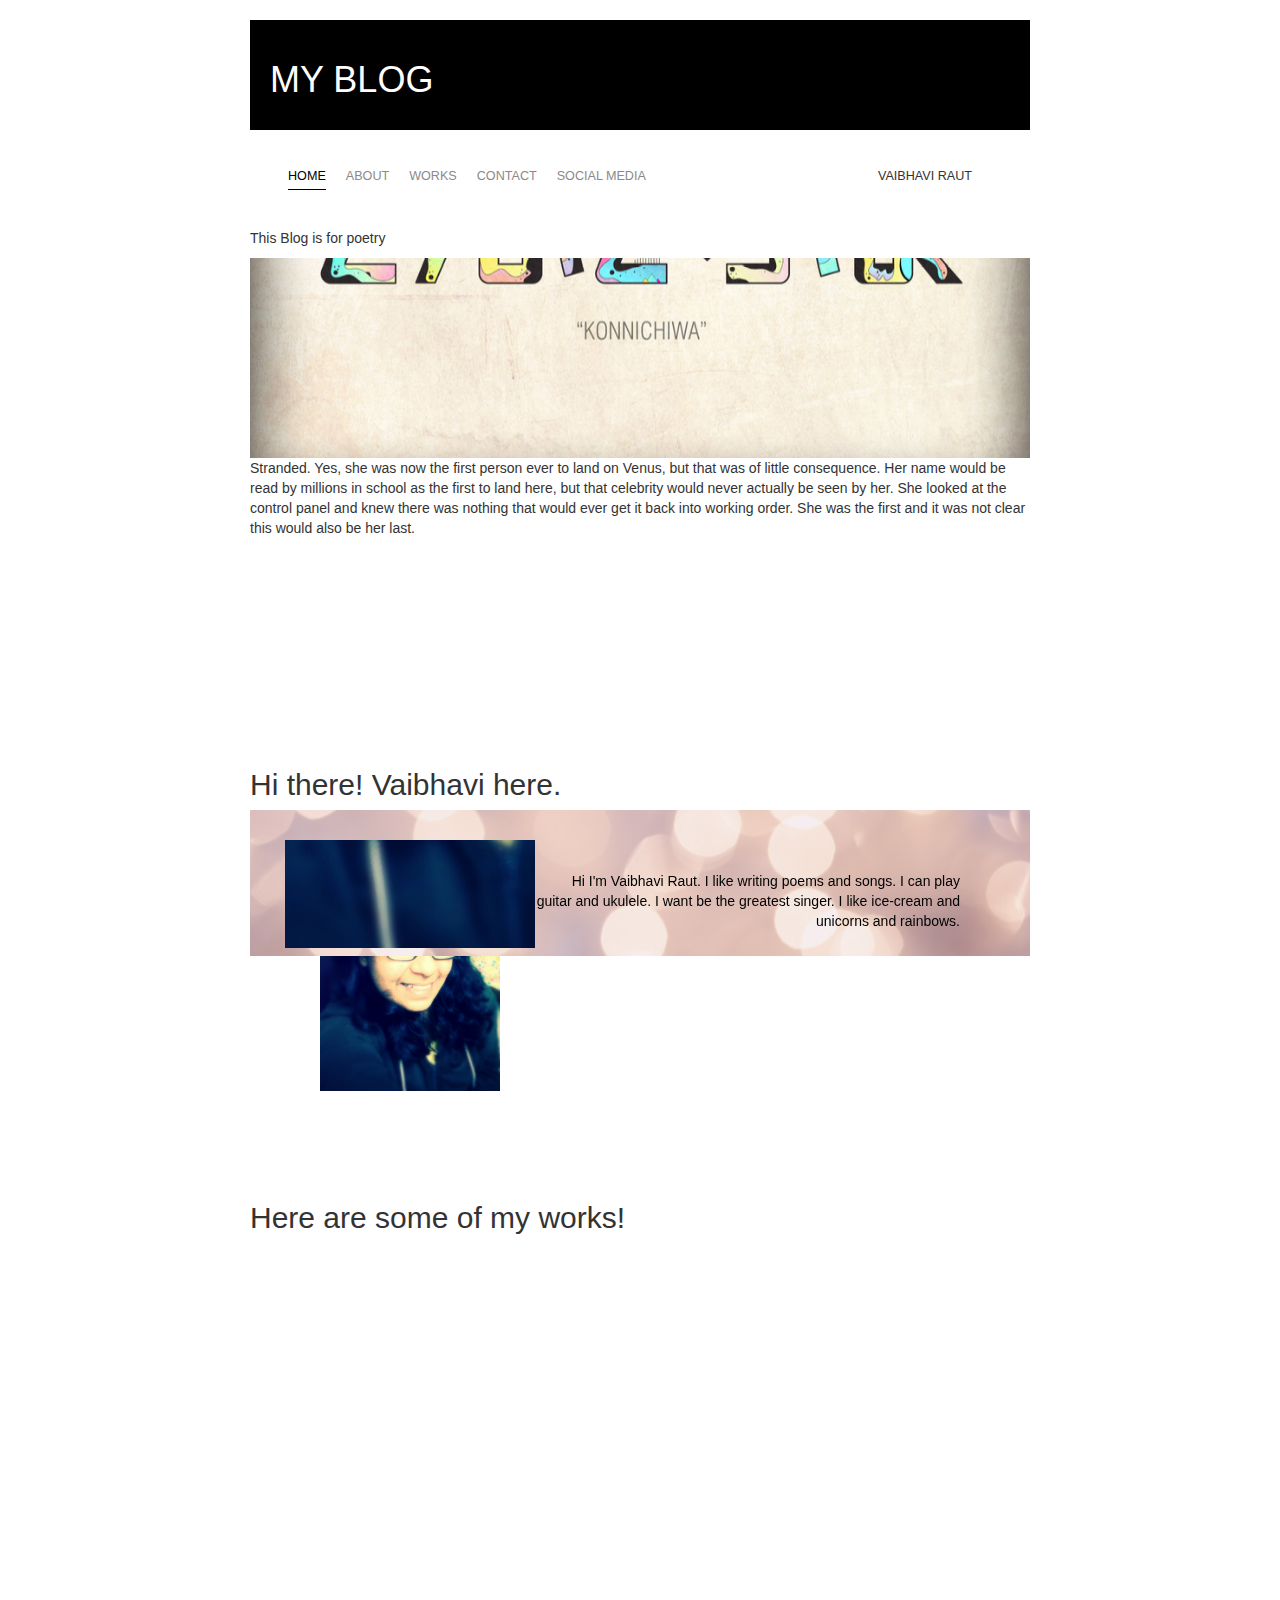
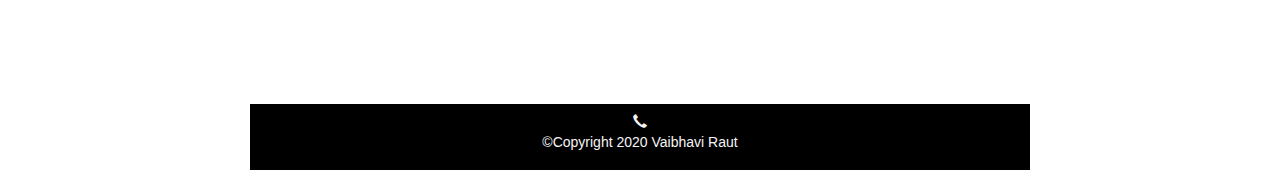
==== src/index.html @ c049be5d "creating new files" ====
<!DOCTYPE html>
<html lang="en">
<head>
    <meta charset="UTF-8">
    <title>My Blog</title>
    <link rel="stylesheet" type="text/css" href="../css/style.css">
    <link href="https://fonts.googleapis.com/css2?family=Jost:wght@500&display=swap" rel="stylesheet">
    <link rel="stylesheet" href="https://maxcdn.bootstrapcdn.com/bootstrap/3.3.7/css/bootstrap.min.css">
    <script src="https://ajax.googleapis.com/ajax/libs/jquery/1.11.0/jquery.min.js"></script>
    <script src="../parallax.js-1.5.0/parallax.js-1.5.0/parallax.min.js"></script>
    <script src="../js/main.js"></script>

</head>
<body>
  <!-- Home Page -->
  <div class="continer">
    <div class="header">
      <div><h1>My Blog</h1></div>
    </div>

    <div class="nav-wrapper">

      <div class="left-side">
        <div class="nav-link-wrapper active-nav-link">
          <a href="index.html">Home</a>
        </div>

        <div class="nav-link-wrapper">
          <a href="#aboutme">About</a>
        </div>

        <div class="nav-link-wrapper">
          <a href="#myworks">Works</a>
        </div>

        <div class="nav-link-wrapper">
          <a href="index.html">Contact</a>
        </div>

        <div class="nav-link-wrapper">
          <a href="index.html">Social Media</a>
        </div>

      </div>

      <div class="right-side">
        <div class="brand">
          <div>Vaibhavi Raut</div>
        </div>
      </div>
    </div>
</div>

    <div>
      <p>
        This Blog is for poetry
      </p>
    </div>

<!-- HOME -->

    <div class="parallax-window" data-parallax="scroll" data-z-index="1" data-image-src="../img/konnichiwa1.jpg"></div>
    <div>
      <p>
        Stranded. Yes, she was now the first person ever to land on Venus, but that was of little consequence. Her name would be read by millions in school as the first to land here, but that celebrity would never actually be seen by her. She looked at the control panel and knew there was nothing that would ever get it back into working order. She was the first and it was not clear this would also be her last.
      </p>
    </div>
     <div class="parallax-window" data-parallax="scroll" data-z-index="1" data-image-src="../img/art1.jpg"></div>

<!-- ABOUT ME -->

    <div class="about">
      <h2 id="aboutme">Hi there! Vaibhavi here.</h2>

    </div>
  <div class="parallax-window-about" data-parallax="scroll" data-z-index="1" data-image-src="../img/background2.jpg">
    <!-- <div class="parallax-window-profile" data-parallax="scroll" data-z-index="2" data-image-src="../img/profile3.jpg"></div> -->
    <img src="../img/profile3.jpg" class="profile" align="left" data-parallax="scroll" data-z-index="2" data-image-src="../img/profile3.jpg" width="250" height="300">
    <p class="info-about" align="right">
        Hi I'm Vaibhavi Raut. I like writing poems and songs. I can play guitar and ukulele. I want be the greatest singer. I like ice-cream and unicorns and rainbows.
    </p>
   <!-- <div class="profile-subtitle" data-parallax="scroll" data-z-index="2" data-image-src="#"></div>  -->
  </div>

<!-- WORKS -->
  <div class="works">
      <h2 id="works">Here are some of my works!</h2>
    </div>
    <div id="myworks" class="parallax-window-works" data-parallax="scroll" data-z-index="1" data-image-src="../img/more3.jpg">
      <div class="works-items-wrapper">
        <div class="works-item-wrapper">
          <div class="works-img-background" data-parallax="scroll" data-z-index="2" data-image-src="../img/willowisp5.jpg"></div>
            <div class="img-text-wrapper" data-parallax="scroll" data-z-index="3">
              <div class="subtitle"><a class="WOTW" href="WOTW.html" data-parallax="scroll" data-z-index="3">Will o the Wisp</a></div>
            </div>
        </div>

        <div class="works-item-wrapper">
          <div class="works-img-background" data-parallax="scroll" data-z-index="2" data-image-src="../img/queen.jpg"></div>
            <div class="img-text-wrapper" data-parallax="scroll" data-z-index="3" >
              <div class="subtitle">Crown</div>
            </div>
        </div>

        <div class="works-item-wrapper">
          <div class="works-img-background" data-parallax="scroll" data-z-index="2" data-image-src="../img/more3.jpg"></div>
            <div class="img-text-wrapper" data-parallax="scroll" data-z-index="3">
              <div class="subtitle">More....</div>
            </div>
        </div>
      </div>
      </div>

<!-- CONTACT -->

<!-- SOCIAL MEDIA -->

<!-- FOOTER -->
  <footer id="footer" >
    <i class="glyphicon glyphicon-earphone"></i>
    <p align="center">
        &copy;Copyright 2020 Vaibhavi Raut
    </p>
</footer>
</body>
</html>
---- css/style.css ----
/* Container Whole Body */

body{
  padding-left: 250px;
  padding-right: 250px;
  padding-top: 20px;
  padding-bottom: 20px;
  background: snow;
  margin: 0;
  min-height: 1000px;
}

.container{
    font-family: 'Jost', sans-serif;
    max-width: 1000px;
    margin: 0 auto;
    padding: 25px;
    background: #eee;
    display: grid;
    grid-template-columns: 1fr;
    position: center;
}
 /* Parallex images */
.parallax-window {
    min-height: 150px;
    padding: 100px 35px;
    background: transparent no-repeat;
    background-size: cover;
}

.parallax-window-about {
    min-height: 50px;
    padding: 30px 35px;
    background: transparent no-repeat;
    background-size: cover;
}

.profile{
    padding: 50px 35px;
    background: transparent no-repeat;
    background-size: 0;
}

.info-about{
  z-index: 2;
  position: relative;
  color: black;
  text-align: right;
  min-height: 300px;
  padding: 30px 35px;
}

.parallax-window-works {
    min-height: 300px;
    padding: 30px 35px;
    background: transparent no-repeat;
    background-size: cover;
}


/*
.parallax-window-about .profile-subtitle{
  font-size: large;
  background: transparent no-repeat;
  font-family: Cambria;
  object-position: right;
}
*/
/*Nav Styles*/

.header > div{
  padding: 20px;
  background: black;
  color: white;
  text-transform: uppercase;
}

.nav-wrapper{
  display: flex;
  justify-content: space-between;
  padding: 38px;
}

.left-side{
  display: flex;
}

.nav-wrapper > .left-side > div{
  margin-right: 20px;
  font-size: 0.9em;
  text-transform: uppercase;
}

.nav-wrapper > .right-side > div{
  margin-right: 20px;
  font-size: 0.9em;
  text-transform: uppercase;
}

.nav-link-wrapper{
    height: 22px;
    border-bottom: 1px solid transparent;
    transition: border-bottom 0.5s;
}

.nav-link-wrapper a {
    color: #8a8a8a;
    text-decoration: none;
    transition: color 0.5s;
}

.nav-link-wrapper:hover{
    border-bottom: 1px solid black;
}

.nav-link-wrapper a:hover{
    color: black;
}


.active-nav-link{
  border-bottom: 1px solid black;
}

/*override the default colour*/

.active-nav-link a{
  color: black !important;
}


.nav-link-wrapper > .about{
  scroll-behavior: smooth;
}

/* Works */
.works-items-wrapper{
    display: grid;
    grid-template-columns: 1fr 1fr 1fr;
}

.works-item-wrapper{
    position: relative;
}

.works-img-background{
    z-index: 2;
    height: 400px;
    width: 100%;
    background-size: cover;
    background-position: center;
    background-repeat: no-repeat;
}

.img-text-wrapper{

  position: absolute;
  top: 0;
  display: flex;
  flex-direction: column;
  justify-content: center;
  align-items: center;
  height: 100%;
  text-align: center;
  padding-left: 100px;
  padding-right: 100px;
  color: mintcream;
}

.img-text-wrapper .subtitle{
  z-index: 3;
  transition: 1s;
  font-weight: 600;
  color: transparent;
}

.img-text-wrapper:hover .subtitle{
  z-index: 3;
  font-weight: 600;
  color: ghostwhite;
}

.img-text-wrapper .subtitle .WOTW{
  z-index: 3;
  transition: 1s;
  font-weight: 600;
  color: transparent;
}

.img-text-wrapper:hover .subtitle .WOTW{
  z-index: 3;
  font-weight: 600;
  color: ghostwhite;
  text-decoration: none;
}

/*Javascript Dynamically add and remove this on hovering*/
.img-darken {
  transition: 1s;
  filter: brightness(10%);
}

/* Footer */
#footer{
  padding: 8px;
  color: whitesmoke;
  background: black;
  text-align: center;

}
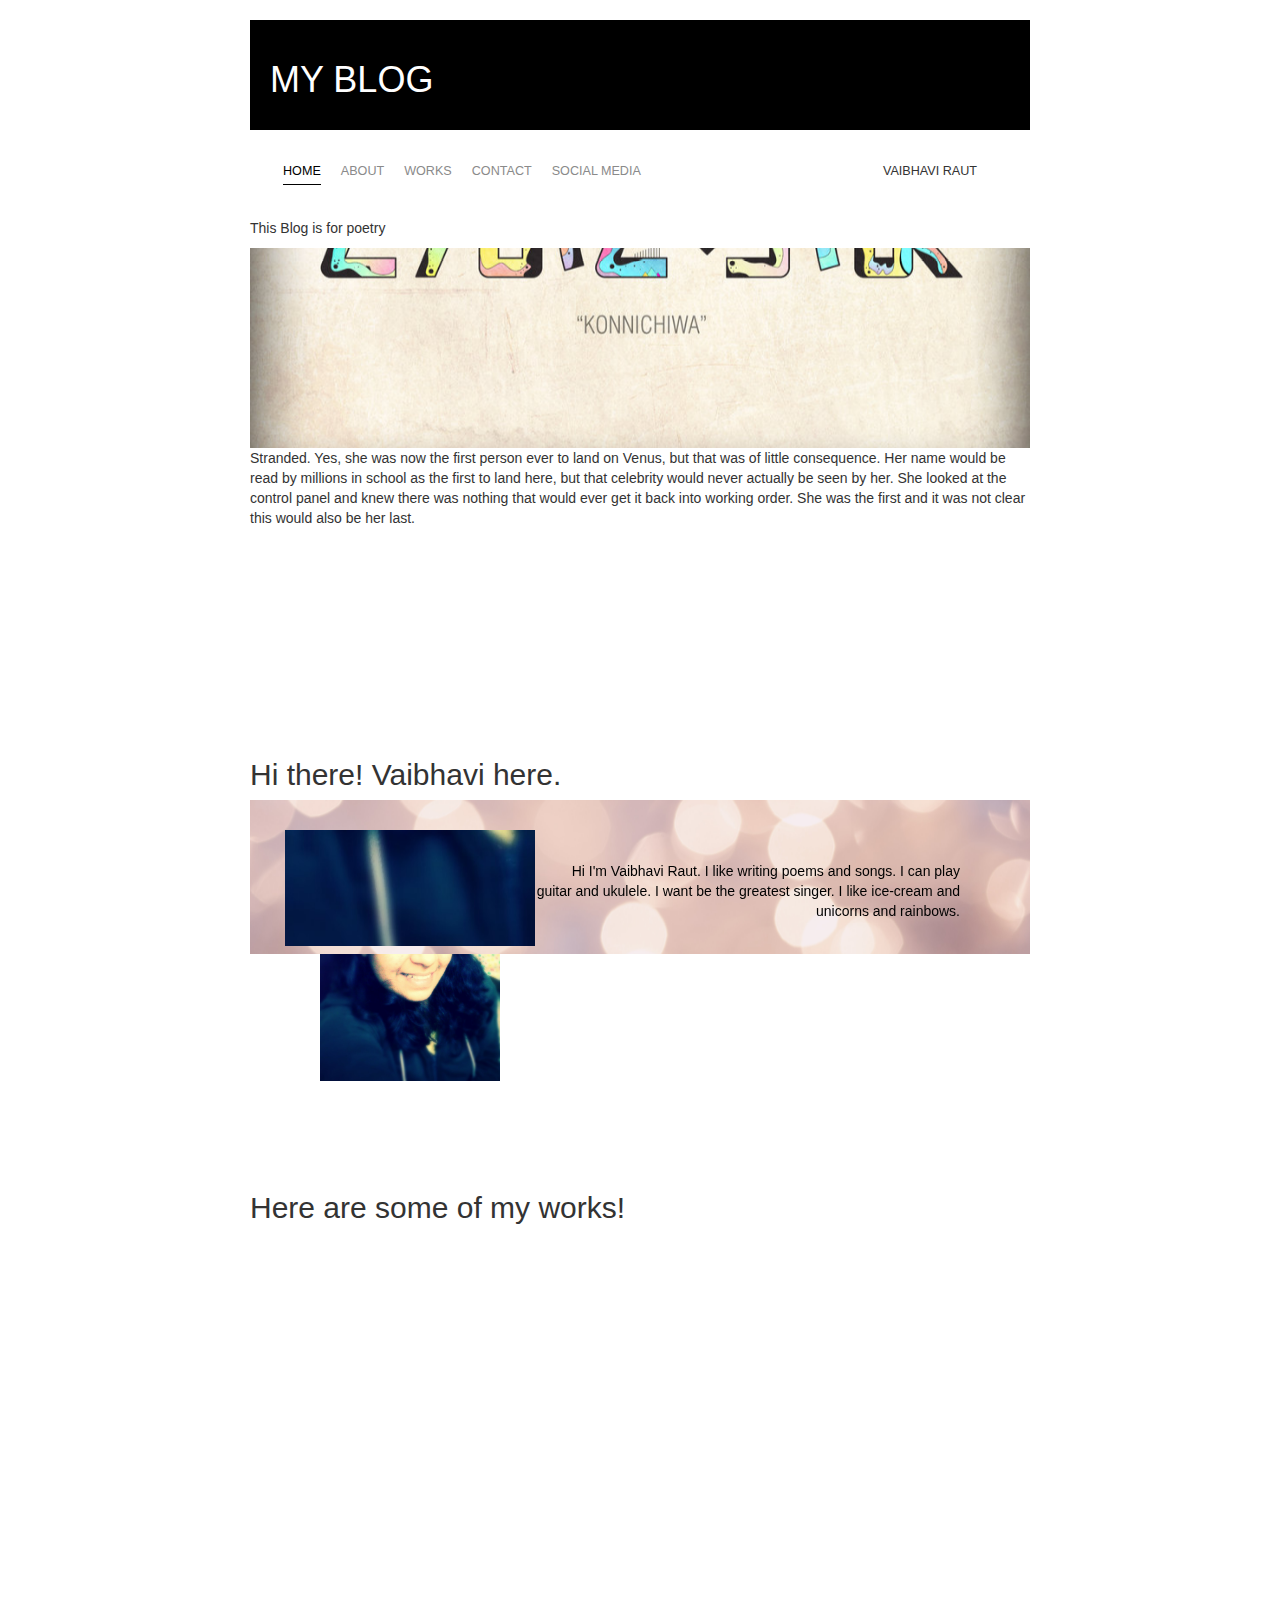
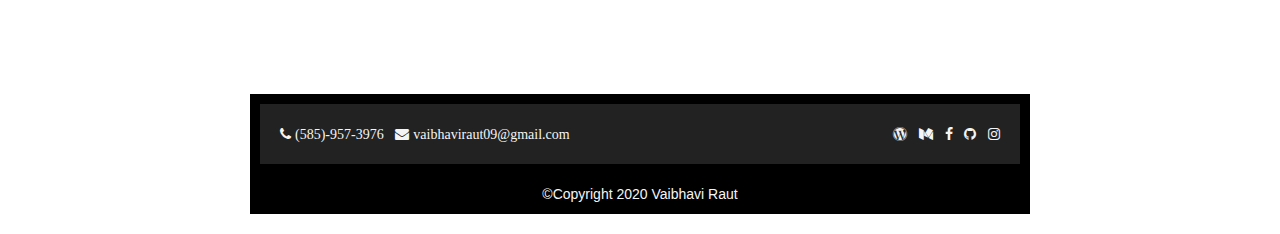
==== commit 14e41d91: "creating new files" ====
--- a/src/index.html
+++ b/src/index.html
@@ -4,12 +4,12 @@
     <meta charset="UTF-8">
     <title>My Blog</title>
     <link rel="stylesheet" type="text/css" href="../css/style.css">
-    <link href="https://fonts.googleapis.com/css2?family=Jost:wght@500&display=swap" rel="stylesheet">
+    <link href="https://fonts.googleapis.com/css2?family=Open+Sans+Condensed:wght@300&display=swap" rel="stylesheet">
     <link rel="stylesheet" href="https://maxcdn.bootstrapcdn.com/bootstrap/3.3.7/css/bootstrap.min.css">
+    <link rel="stylesheet" href="https://cdnjs.cloudflare.com/ajax/libs/font-awesome/4.7.0/css/font-awesome.min.css">
     <script src="https://ajax.googleapis.com/ajax/libs/jquery/1.11.0/jquery.min.js"></script>
     <script src="../parallax.js-1.5.0/parallax.js-1.5.0/parallax.min.js"></script>
     <script src="../js/main.js"></script>
-
 </head>
 <body>
   <!-- Home Page -->
@@ -34,11 +34,11 @@
         </div>
 
         <div class="nav-link-wrapper">
-          <a href="index.html">Contact</a>
+          <a href="#footer">Contact</a>
         </div>
 
         <div class="nav-link-wrapper">
-          <a href="index.html">Social Media</a>
+          <a href="#footer">Social Media</a>
         </div>
 
       </div>
@@ -105,7 +105,7 @@
         <div class="works-item-wrapper">
           <div class="works-img-background" data-parallax="scroll" data-z-index="2" data-image-src="../img/more3.jpg"></div>
             <div class="img-text-wrapper" data-parallax="scroll" data-z-index="3">
-              <div class="subtitle">More....</div>
+              <div class="subtitle"><i class="glyphicon glyphicon-plus-sign"> More....</i></div>
             </div>
         </div>
       </div>
@@ -116,11 +116,29 @@
 <!-- SOCIAL MEDIA -->
 
 <!-- FOOTER -->
-  <footer id="footer" >
-    <i class="glyphicon glyphicon-earphone"></i>
-    <p align="center">
+<footer id="footer" >
+  <div class="nav-wrapper-footer">
+    <div class="footer-left">
+      <div class="footer-link-wrap">
+          <a href="#" class="fa fa-phone"> (585)-957-3976</a> &nbsp;
+        <a href="#" class="fa fa-envelope"> vaibhaviraut09@gmail.com</a>
+      </div>
+    </div>
+    <div class="footer-right">
+      <div class="footer-link-wrap">
+          <a href="#" class="fa fa-wordpress"></a> &nbsp;
+          <a href="#" class="fa fa-medium"></a> &nbsp;
+          <a href="#" class="fa fa-facebook"></a> &nbsp;
+          <a href="#" class="fa fa-github"></a> &nbsp;
+          <a href="#" class="fa fa-instagram"></a>
+      </div>
+    </div>
+  </div>
+  <br>
+    <div class="footer" align="center">
         &copy;Copyright 2020 Vaibhavi Raut
-    </p>
+    </div>
+
 </footer>
 </body>
 </html>
--- a/css/style.css
+++ b/css/style.css
@@ -1,17 +1,17 @@
 /* Container Whole Body */
 
 body{
+  font-family: 'Open Sans Condensed', sans-serif;
+  background: maroon;
+  margin: 0;
+  min-height: 1000px;
   padding-left: 250px;
   padding-right: 250px;
   padding-top: 20px;
   padding-bottom: 20px;
-  background: snow;
-  margin: 0;
-  min-height: 1000px;
 }
 
 .container{
-    font-family: 'Jost', sans-serif;
     max-width: 1000px;
     margin: 0 auto;
     padding: 25px;
@@ -78,7 +78,7 @@
 .nav-wrapper{
   display: flex;
   justify-content: space-between;
-  padding: 38px;
+  padding: 33px;
 }
 
 .left-side{
@@ -107,6 +107,7 @@
     color: #8a8a8a;
     text-decoration: none;
     transition: color 0.5s;
+
 }
 
 .nav-link-wrapper:hover{
@@ -128,9 +129,25 @@
   color: black !important;
 }
 
-
 .nav-link-wrapper > .about{
   scroll-behavior: smooth;
+}
+
+.nav-wrapper-footer{
+  display: flex;
+  background-color: #222222;
+  justify-content: space-between;
+  padding: 20px;
+}
+
+.footer-left > .footer-link-wrap > a{
+  color: whitesmoke;
+  size: 50px;
+}
+
+.footer-right > .footer-link-wrap > a{
+  color: whitesmoke;
+  size: 50px;
 }
 
 /* Works */
@@ -196,13 +213,14 @@
 
 /*Javascript Dynamically add and remove this on hovering*/
 .img-darken {
+  z-index: 3;
   transition: 1s;
   filter: brightness(10%);
 }
 
 /* Footer */
 #footer{
-  padding: 8px;
+  padding: 10px;
   color: whitesmoke;
   background: black;
   text-align: center;
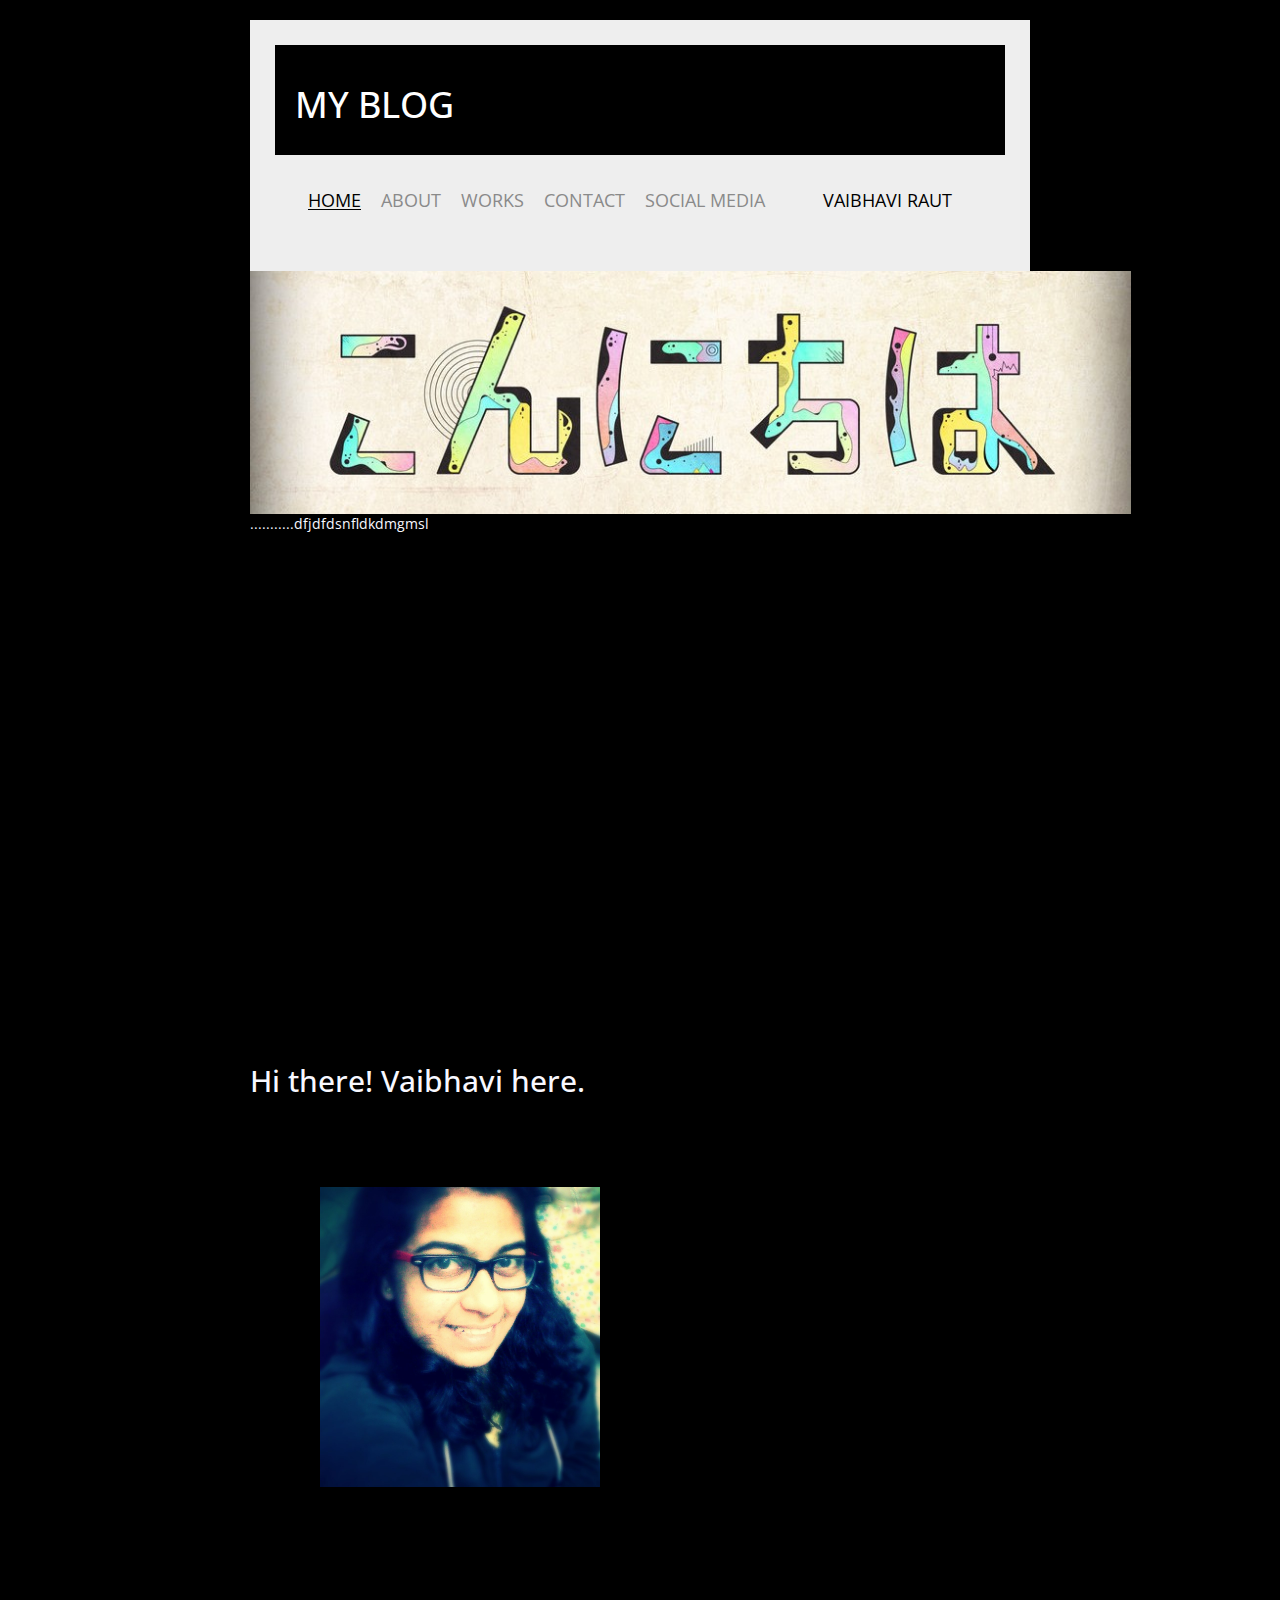
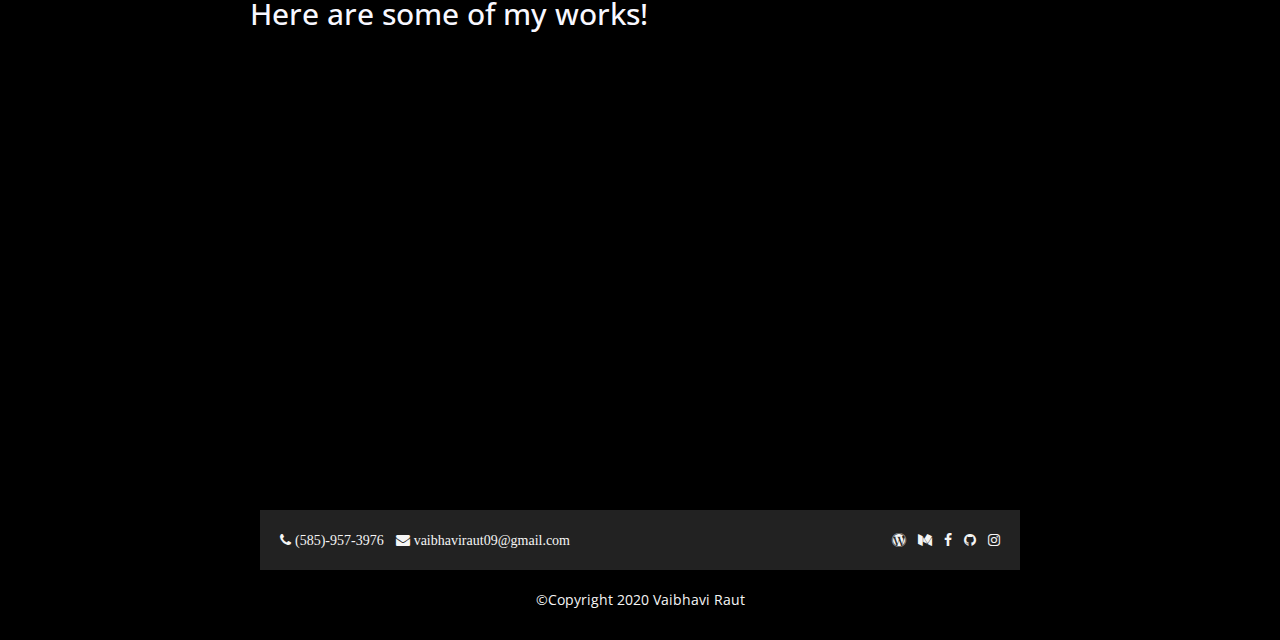
==== commit 83eef85e: "creating new files" ====
--- a/src/index.html
+++ b/src/index.html
@@ -4,7 +4,7 @@
     <meta charset="UTF-8">
     <title>My Blog</title>
     <link rel="stylesheet" type="text/css" href="../css/style.css">
-    <link href="https://fonts.googleapis.com/css2?family=Open+Sans+Condensed:wght@300&display=swap" rel="stylesheet">
+    <link rel="stylesheet" href="https://fonts.googleapis.com/css2?family=Open+Sans+Condensed:wght@300&display=swap">
     <link rel="stylesheet" href="https://maxcdn.bootstrapcdn.com/bootstrap/3.3.7/css/bootstrap.min.css">
     <link rel="stylesheet" href="https://cdnjs.cloudflare.com/ajax/libs/font-awesome/4.7.0/css/font-awesome.min.css">
     <script src="https://ajax.googleapis.com/ajax/libs/jquery/1.11.0/jquery.min.js"></script>
@@ -12,10 +12,14 @@
     <script src="../js/main.js"></script>
 </head>
 <body>
+
+  <div class="body1">
+
+
   <!-- Home Page -->
-  <div class="continer">
+  <div class="container1">
     <div class="header">
-      <div><h1>My Blog</h1></div>
+      <h1>My Blog</h1>
     </div>
 
     <div class="nav-wrapper">
@@ -51,21 +55,25 @@
     </div>
 </div>
 
-    <div>
+<!--    <div>
       <p>
         This Blog is for poetry
       </p>
     </div>
-
+-->
 <!-- HOME -->
-
-    <div class="parallax-window" data-parallax="scroll" data-z-index="1" data-image-src="../img/konnichiwa1.jpg"></div>
+    <div class="img-hello">
+      <img src="../img/konnichiwa1.1.jpg" align="center" alt="Konnichiwa Hello" width="881">
+    </div>
+    <div><p>...........dfjdfdsnfldkdmgmsl</p></div>
+<!--    <div class="parallax-window" data-parallax="scroll" data-z-index="1" data-image-src="../img/konnichiwa1.jpg" align="center" alt="Konnichiwa Hello"></div>
     <div>
       <p>
-        Stranded. Yes, she was now the first person ever to land on Venus, but that was of little consequence. Her name would be read by millions in school as the first to land here, but that celebrity would never actually be seen by her. She looked at the control panel and knew there was nothing that would ever get it back into working order. She was the first and it was not clear this would also be her last.
+        ....
       </p>
     </div>
-     <div class="parallax-window" data-parallax="scroll" data-z-index="1" data-image-src="../img/art1.jpg"></div>
+-->
+     <div class="parallax-window-art" data-parallax="scroll" data-z-index="1" data-image-src="../img/art1.jpg"></div>
 
 <!-- ABOUT ME -->
 
@@ -73,9 +81,9 @@
       <h2 id="aboutme">Hi there! Vaibhavi here.</h2>
 
     </div>
-  <div class="parallax-window-about" data-parallax="scroll" data-z-index="1" data-image-src="../img/background2.jpg">
+  <div class="parallax-window-about" data-parallax="scroll" data-z-index="1" data-image-src="../img/work3.jpg">
     <!-- <div class="parallax-window-profile" data-parallax="scroll" data-z-index="2" data-image-src="../img/profile3.jpg"></div> -->
-    <img src="../img/profile3.jpg" class="profile" align="left" data-parallax="scroll" data-z-index="2" data-image-src="../img/profile3.jpg" width="250" height="300">
+    <img src="../img/profile3.jpg" class="profile" align="left" data-parallax="scroll" data-z-index="2" data-image-src="../img/profile4.jpg" size="cover" width="350" height="400">
     <p class="info-about" align="right">
         Hi I'm Vaibhavi Raut. I like writing poems and songs. I can play guitar and ukulele. I want be the greatest singer. I like ice-cream and unicorns and rainbows.
     </p>
@@ -138,7 +146,8 @@
     <div class="footer" align="center">
         &copy;Copyright 2020 Vaibhavi Raut
     </div>
+</footer>
+    </div>
 
-</footer>
 </body>
 </html>
--- a/css/style.css
+++ b/css/style.css
@@ -1,19 +1,16 @@
 /* Container Whole Body */
-
-body{
+.body1{
+  margin: 0;
+  background: black;
   font-family: 'Open Sans Condensed', sans-serif;
-  background: maroon;
-  margin: 0;
-  min-height: 1000px;
-  padding-left: 250px;
-  padding-right: 250px;
-  padding-top: 20px;
-  padding-bottom: 20px;
-}
-
-.container{
+  color: ghostwhite;
+  padding: 20px 250px;
+}
+
+.container1{
     max-width: 1000px;
-    margin: 0 auto;
+    font-family: 'Open Sans Condensed', sans-serif;
+    font-size: 20px;
     padding: 25px;
     background: #eee;
     display: grid;
@@ -21,18 +18,24 @@
     position: center;
 }
  /* Parallex images */
-.parallax-window {
-    min-height: 150px;
+
+.img-hello{
+    padding-right: 50px;
+    background-size: cover;
+}
+
+.parallax-window-art{
+    height: 500px;
     padding: 100px 35px;
     background: transparent no-repeat;
     background-size: cover;
 }
 
-.parallax-window-about {
+.parallax-window-about{
     min-height: 50px;
     padding: 30px 35px;
-    background: transparent no-repeat;
-    background-size: cover;
+    background-size: cover;
+    background: transparent no-repeat fixed;
 }
 
 .profile{
@@ -46,11 +49,12 @@
   position: relative;
   color: black;
   text-align: right;
-  min-height: 300px;
+  background-size: cover;
+  min-height: 400px;
   padding: 30px 35px;
 }
 
-.parallax-window-works {
+.parallax-window-works{
     min-height: 300px;
     padding: 30px 35px;
     background: transparent no-repeat;
@@ -68,7 +72,7 @@
 */
 /*Nav Styles*/
 
-.header > div{
+.header{
   padding: 20px;
   background: black;
   color: white;
@@ -95,6 +99,7 @@
   margin-right: 20px;
   font-size: 0.9em;
   text-transform: uppercase;
+  color: black;
 }
 
 .nav-link-wrapper{
@@ -103,11 +108,10 @@
     transition: border-bottom 0.5s;
 }
 
-.nav-link-wrapper a {
+.nav-link-wrapper > a{
     color: #8a8a8a;
     text-decoration: none;
     transition: color 0.5s;
-
 }
 
 .nav-link-wrapper:hover{
@@ -212,7 +216,7 @@
 }
 
 /*Javascript Dynamically add and remove this on hovering*/
-.img-darken {
+.img-darken{
   z-index: 3;
   transition: 1s;
   filter: brightness(10%);
@@ -224,5 +228,4 @@
   color: whitesmoke;
   background: black;
   text-align: center;
-
-}
+}
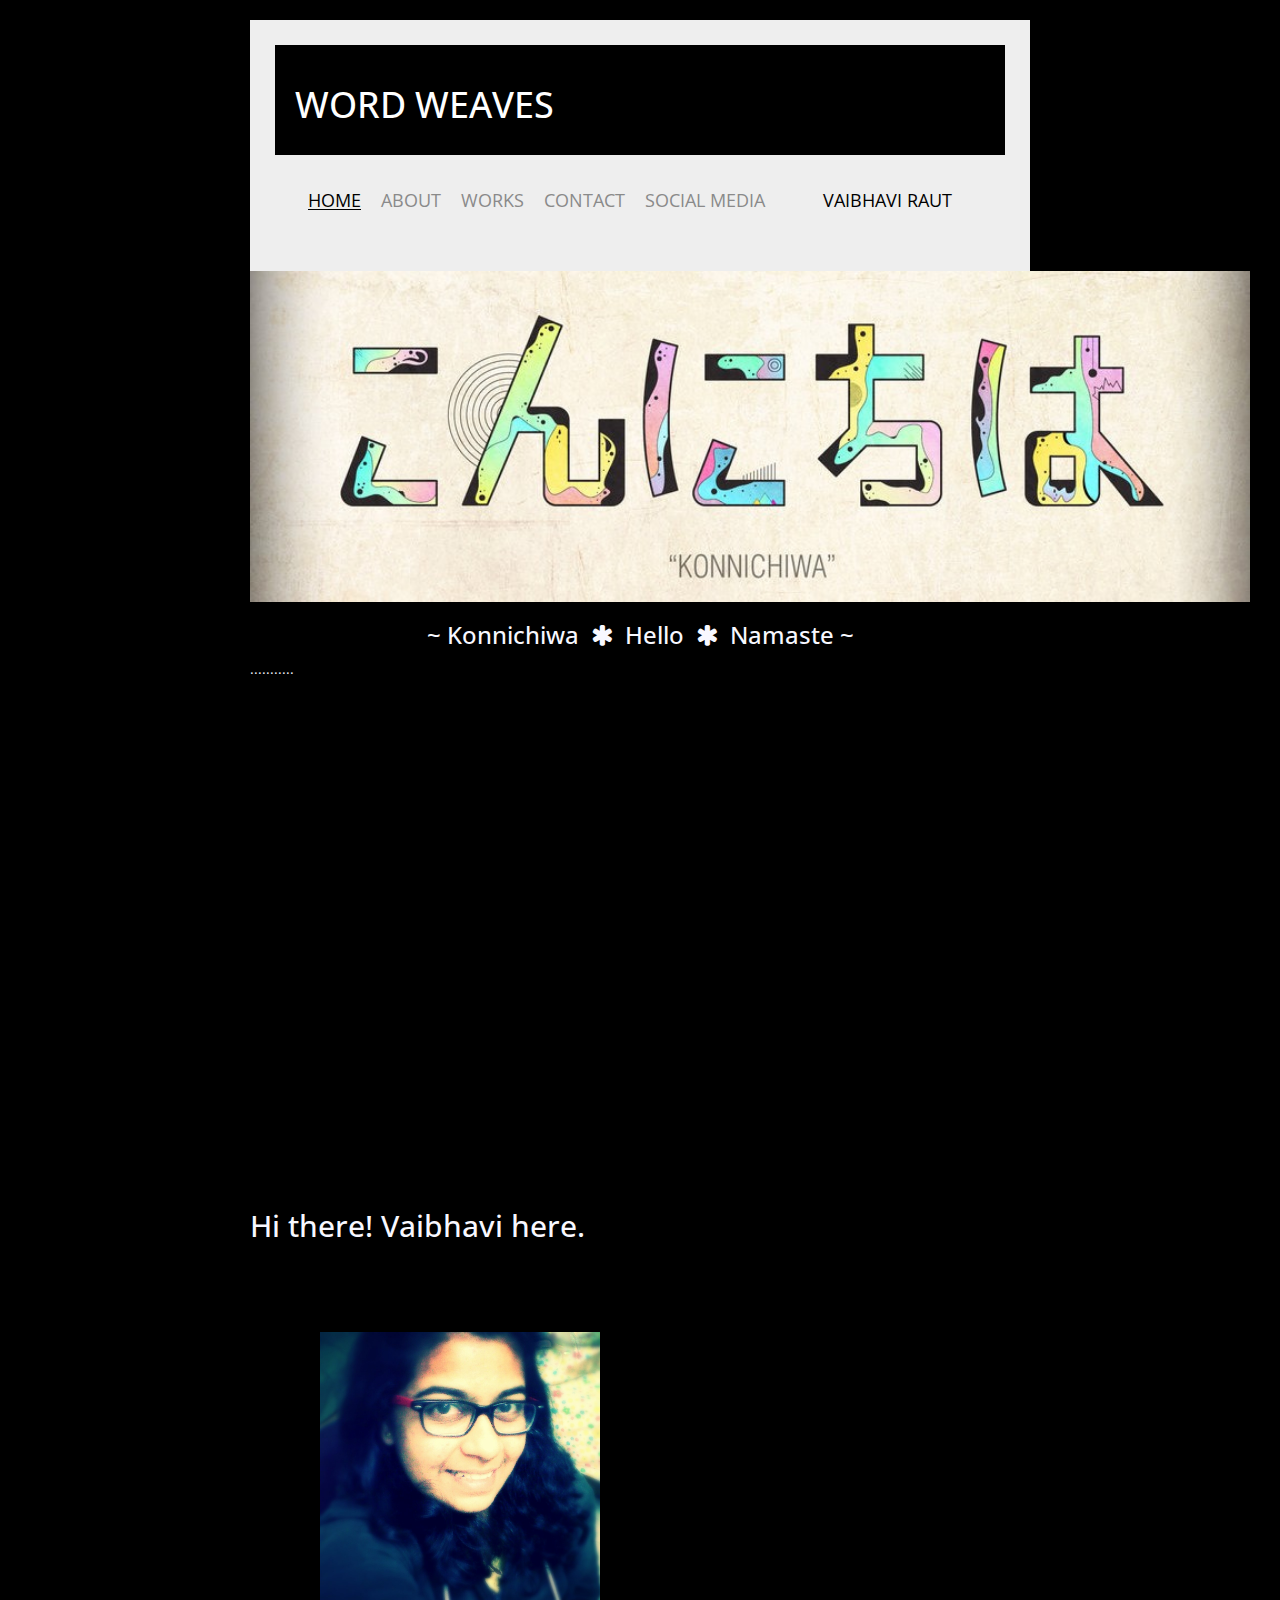
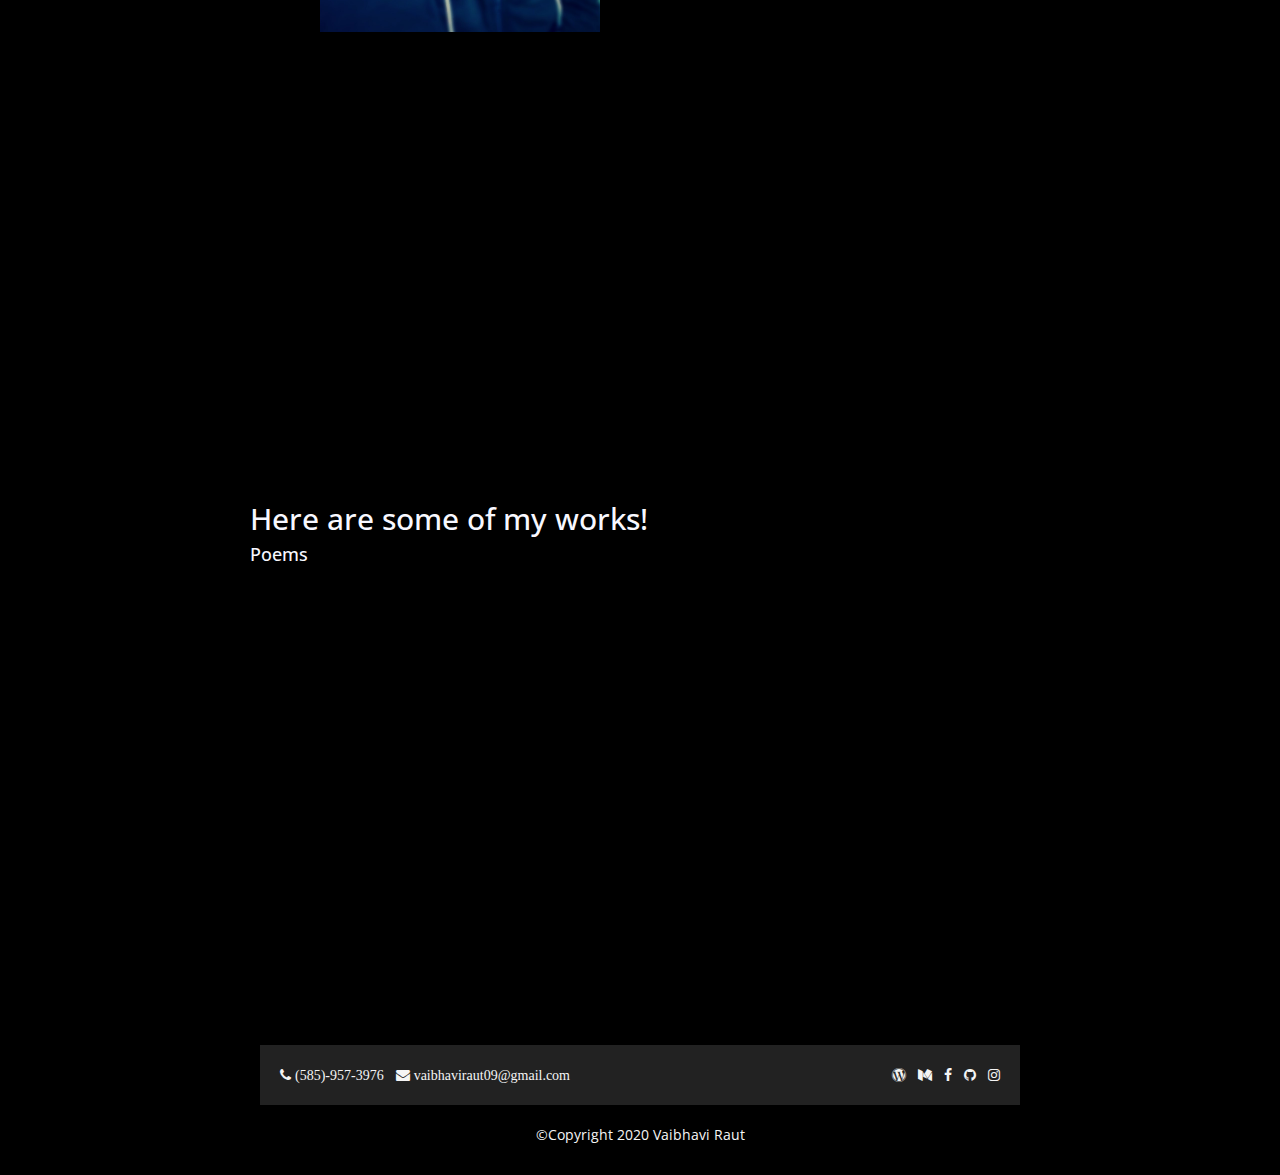
==== commit 60afd918: "creating new files" ====
--- a/src/index.html
+++ b/src/index.html
@@ -19,7 +19,7 @@
   <!-- Home Page -->
   <div class="container1">
     <div class="header">
-      <h1>My Blog</h1>
+      <h1>Word Weaves</h1>
     </div>
 
     <div class="nav-wrapper">
@@ -63,13 +63,30 @@
 -->
 <!-- HOME -->
     <div class="img-hello">
-      <img src="../img/konnichiwa1.1.jpg" align="center" alt="Konnichiwa Hello" width="881">
+      <img src="../img/konnichiwa1.2.jpg" align="center" alt="Konnichiwa Hello" width="1000">
     </div>
-    <div><p>...........dfjdfdsnfldkdmgmsl</p></div>
+    <div>
+      <h3 align="center"> ~ Konnichiwa &nbsp;<i class="fa fa-asterisk"></i>&nbsp; Hello &nbsp;<i class="fa fa-asterisk"></i>&nbsp; Namaste ~ </h3>
+      <p>...........
+      </p>
+    </div>
 <!--    <div class="parallax-window" data-parallax="scroll" data-z-index="1" data-image-src="../img/konnichiwa1.jpg" align="center" alt="Konnichiwa Hello"></div>
     <div>
-      <p>
-        ....
+        <p>
+        '''
+                &nbsp; (adds a single space)
+
+                &ensp; (it is about the width of two normal spaces)
+
+                &emsp; (it is roughly four normal spaces)
+
+                CSS:
+
+                If you are trying to indent a paragraph then use
+
+                <p style = "text-indent : 5em;">
+                </p>
+        '''
       </p>
     </div>
 -->
@@ -84,8 +101,13 @@
   <div class="parallax-window-about" data-parallax="scroll" data-z-index="1" data-image-src="../img/work3.jpg">
     <!-- <div class="parallax-window-profile" data-parallax="scroll" data-z-index="2" data-image-src="../img/profile3.jpg"></div> -->
     <img src="../img/profile3.jpg" class="profile" align="left" data-parallax="scroll" data-z-index="2" data-image-src="../img/profile4.jpg" size="cover" width="350" height="400">
-    <p class="info-about" align="right">
-        Hi I'm Vaibhavi Raut. I like writing poems and songs. I can play guitar and ukulele. I want be the greatest singer. I like ice-cream and unicorns and rainbows.
+    <p class="info-about" align="center" style = "text-indent : 3em;">
+        Hi I'm Vaibhavi Raut. I am 22 years old and my hobby is to write. I started writing when I was 13, although it was mostly songs! I won my first poetry competition when I was in school.
+        One of my best poems, "Patriotism" won the first prize in an inter-house school competition. And since then I felt more inspired and motivated to write. I am still a beginner but I hope to write a peice
+        that would encourage others as well to join me on this journey. I written many songs, poems and short blogs and how I felt each time. Most of my work relies on how I what emotion I felt at the moment
+        but many were inspired from people or situations that moved my heart. Of course, capturing every detail is difficult but I plan to hone my skills where I could give my reader the power
+        to vividly imagine and feel the same emotions and my journey so far. Appreciation is one of the key factors to motivate mt but I would love if my readers could share their
+        honest critique as well!
     </p>
    <!-- <div class="profile-subtitle" data-parallax="scroll" data-z-index="2" data-image-src="#"></div>  -->
   </div>
@@ -93,49 +115,51 @@
 <!-- WORKS -->
   <div class="works">
       <h2 id="works">Here are some of my works!</h2>
+      <h4>Poems</h4>
     </div>
     <div id="myworks" class="parallax-window-works" data-parallax="scroll" data-z-index="1" data-image-src="../img/more3.jpg">
+<!--      <h4 id="poem-title">
+        Poems
+      </h4>     -->
       <div class="works-items-wrapper">
         <div class="works-item-wrapper">
-          <div class="works-img-background" data-parallax="scroll" data-z-index="2" data-image-src="../img/willowisp5.jpg"></div>
+          <div class="works-img-background" data-parallax="scroll" data-z-index="2" data-image-src="../img/forest3.jpg"></div>
             <div class="img-text-wrapper" data-parallax="scroll" data-z-index="3">
               <div class="subtitle"><a class="WOTW" href="WOTW.html" data-parallax="scroll" data-z-index="3">Will o the Wisp</a></div>
             </div>
         </div>
 
         <div class="works-item-wrapper">
-          <div class="works-img-background" data-parallax="scroll" data-z-index="2" data-image-src="../img/queen.jpg"></div>
+          <div class="works-img-background" data-parallax="scroll" data-z-index="2" data-image-src="../img/patriotism4.jpg"></div>
             <div class="img-text-wrapper" data-parallax="scroll" data-z-index="3" >
-              <div class="subtitle">Crown</div>
+              <div class="subtitle">Patriotism</div>
             </div>
         </div>
 
         <div class="works-item-wrapper">
-          <div class="works-img-background" data-parallax="scroll" data-z-index="2" data-image-src="../img/more3.jpg"></div>
+          <div class="works-img-background" data-parallax="scroll" data-z-index="2" data-image-src="../img/forest1.jpg"></div>
             <div class="img-text-wrapper" data-parallax="scroll" data-z-index="3">
-              <div class="subtitle"><i class="glyphicon glyphicon-plus-sign"> More....</i></div>
+              <div class="subtitle"><i class="glyphicon glyphicon-plus-sign">More....</i></div>
             </div>
         </div>
       </div>
       </div>
 
-<!-- CONTACT -->
+<!-- MUSIC -->
 
-<!-- SOCIAL MEDIA -->
-
-<!-- FOOTER -->
+<!-- CONTACT ; SOCIAL MEDIA ; FOOTER -->
 <footer id="footer" >
   <div class="nav-wrapper-footer">
     <div class="footer-left">
       <div class="footer-link-wrap">
           <a href="#" class="fa fa-phone"> (585)-957-3976</a> &nbsp;
-        <a href="#" class="fa fa-envelope"> vaibhaviraut09@gmail.com</a>
+        <a href="mailto:vaibhaviraut09@gmail.com" class="fa fa-envelope"> vaibhaviraut09@gmail.com</a>
       </div>
     </div>
     <div class="footer-right">
       <div class="footer-link-wrap">
-          <a href="#" class="fa fa-wordpress"></a> &nbsp;
-          <a href="#" class="fa fa-medium"></a> &nbsp;
+          <a href="https://wordweaves4.wordpress.com" class="fa fa-wordpress"></a> &nbsp;
+          <a href="https://medium.com/@vrScribbles" class="fa fa-medium"></a> &nbsp;
           <a href="#" class="fa fa-facebook"></a> &nbsp;
           <a href="#" class="fa fa-github"></a> &nbsp;
           <a href="#" class="fa fa-instagram"></a>
--- a/css/style.css
+++ b/css/style.css
@@ -22,6 +22,8 @@
 .img-hello{
     padding-right: 50px;
     background-size: cover;
+    width: 1000px;
+    object-fit: cover;
 }
 
 .parallax-window-art{
@@ -51,7 +53,7 @@
   text-align: right;
   background-size: cover;
   min-height: 400px;
-  padding: 30px 35px;
+  padding: 50px 39px 30px 460px;
 }
 
 .parallax-window-works{
@@ -61,8 +63,12 @@
     background-size: cover;
 }
 
-
 /*
+.parallax-window-works > #poem-title{
+  z-index: 1;
+  color: whitesmoke;
+}
+
 .parallax-window-about .profile-subtitle{
   font-size: large;
   background: transparent no-repeat;
@@ -70,6 +76,7 @@
   object-position: right;
 }
 */
+
 /*Nav Styles*/
 
 .header{
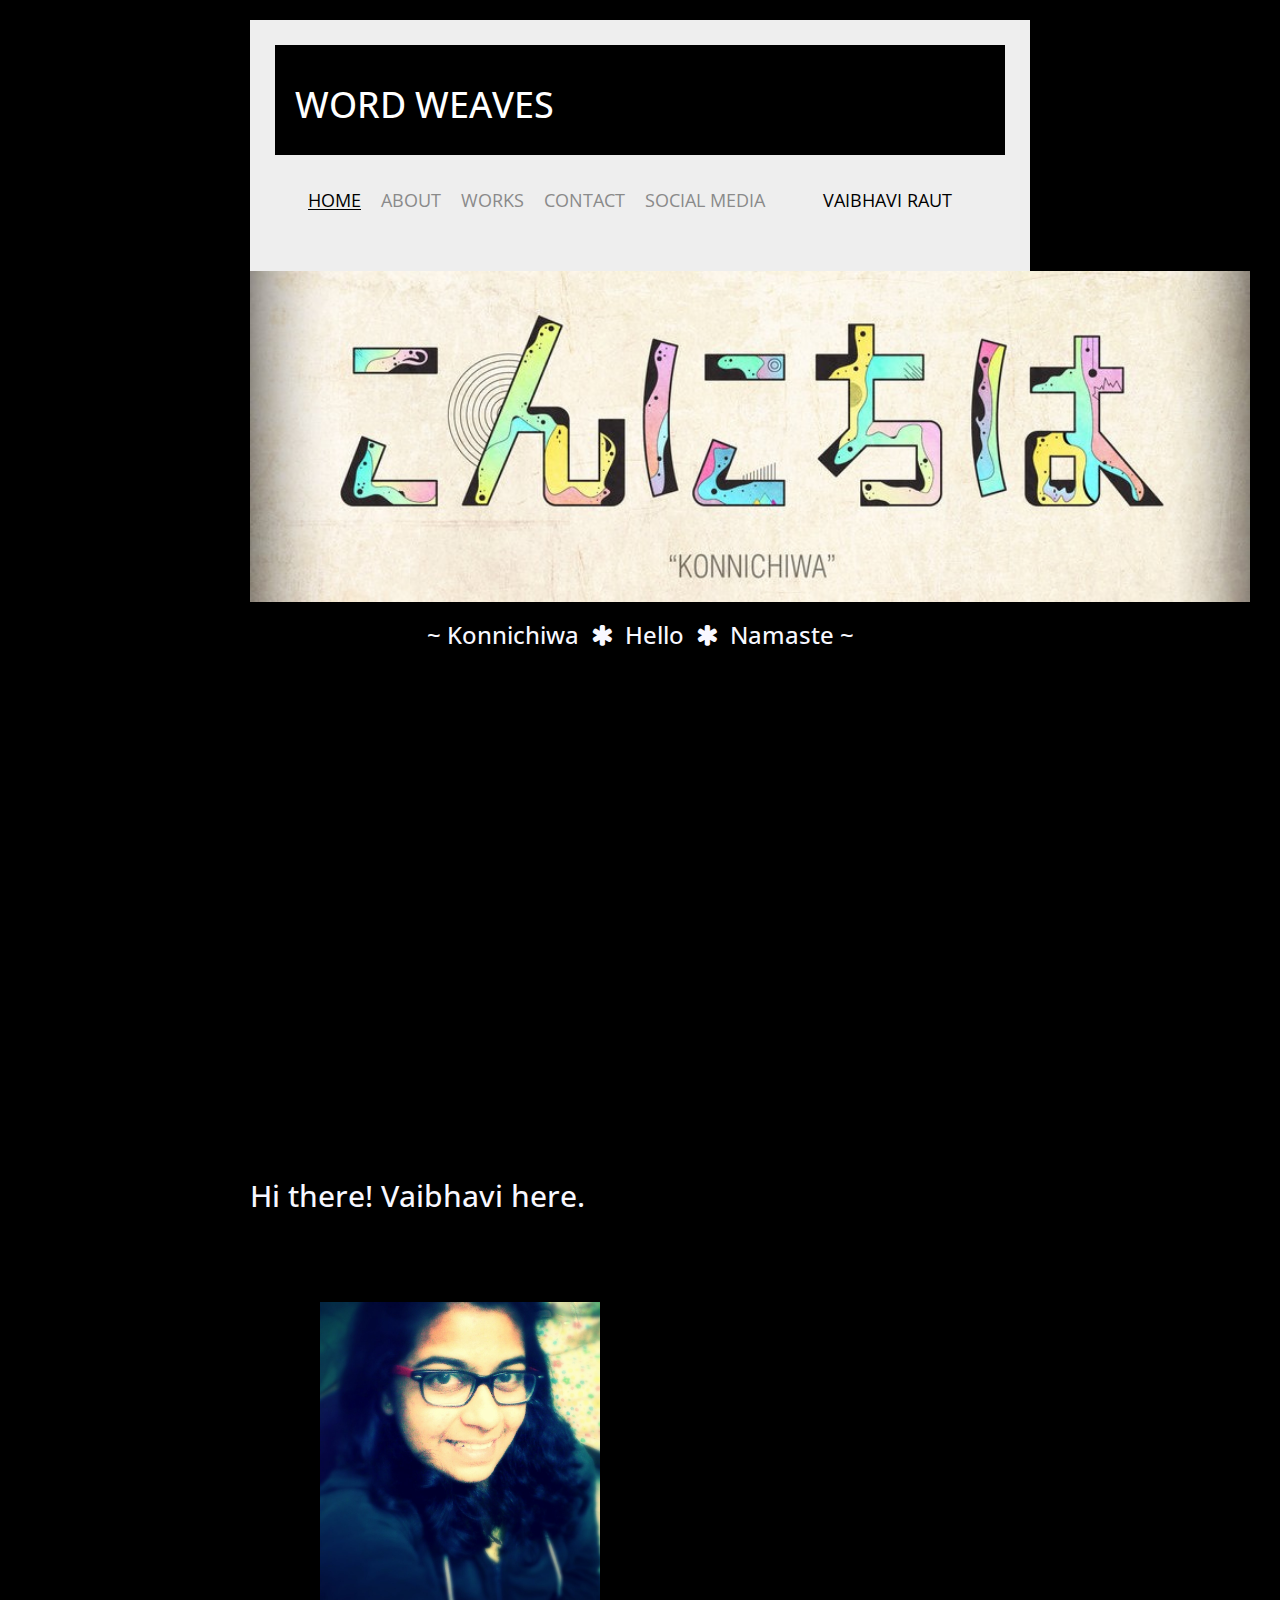
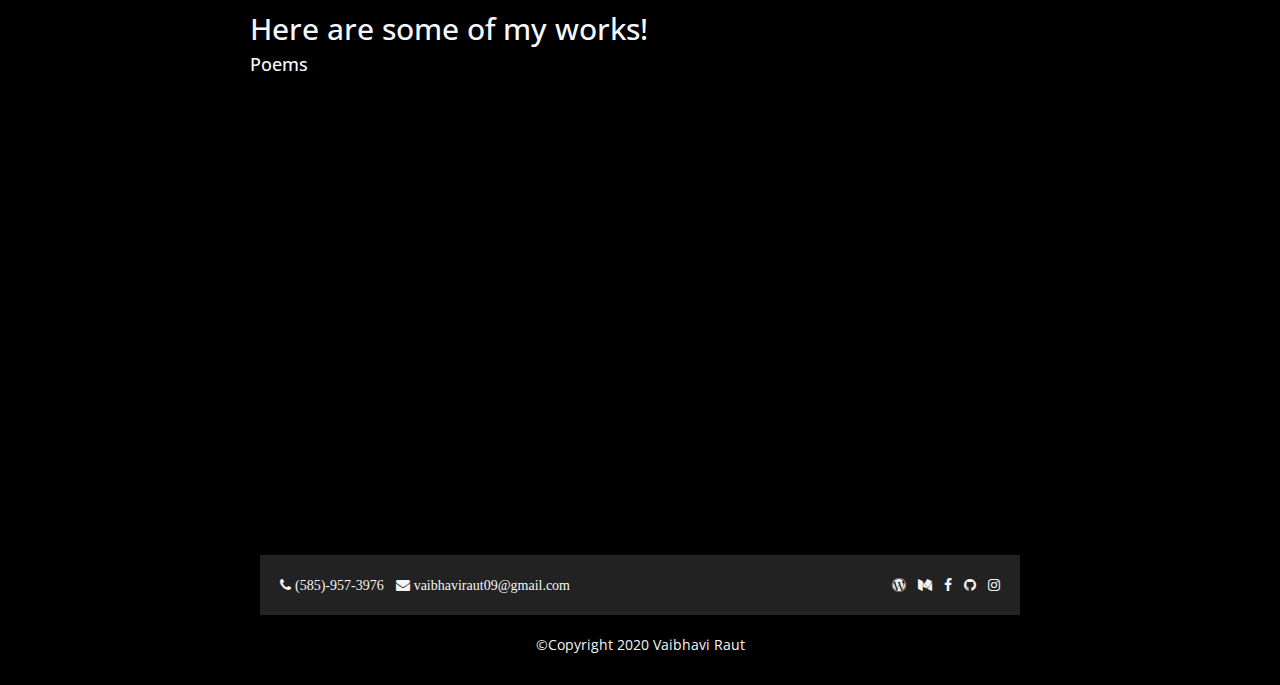
==== commit 79d004fe: "creating new files" ====
--- a/src/index.html
+++ b/src/index.html
@@ -67,7 +67,7 @@
     </div>
     <div>
       <h3 align="center"> ~ Konnichiwa &nbsp;<i class="fa fa-asterisk"></i>&nbsp; Hello &nbsp;<i class="fa fa-asterisk"></i>&nbsp; Namaste ~ </h3>
-      <p>...........
+      <p>
       </p>
     </div>
 <!--    <div class="parallax-window" data-parallax="scroll" data-z-index="1" data-image-src="../img/konnichiwa1.jpg" align="center" alt="Konnichiwa Hello"></div>
@@ -100,7 +100,7 @@
     </div>
   <div class="parallax-window-about" data-parallax="scroll" data-z-index="1" data-image-src="../img/work3.jpg">
     <!-- <div class="parallax-window-profile" data-parallax="scroll" data-z-index="2" data-image-src="../img/profile3.jpg"></div> -->
-    <img src="../img/profile3.jpg" class="profile" align="left" data-parallax="scroll" data-z-index="2" data-image-src="../img/profile4.jpg" size="cover" width="350" height="400">
+    <img src="../img/profile3.jpg" class="profile1" align="left" data-parallax="scroll" data-z-index="2" data-image-src="../img/profile4.jpg" size="cover" width="350" height="400">
     <p class="info-about" align="center" style = "text-indent : 3em;">
         Hi I'm Vaibhavi Raut. I am 22 years old and my hobby is to write. I started writing when I was 13, although it was mostly songs! I won my first poetry competition when I was in school.
         One of my best poems, "Patriotism" won the first prize in an inter-house school competition. And since then I felt more inspired and motivated to write. I am still a beginner but I hope to write a peice
--- a/css/style.css
+++ b/css/style.css
@@ -17,6 +17,8 @@
     grid-template-columns: 1fr;
     position: center;
 }
+
+
  /* Parallex images */
 
 .img-hello{
@@ -40,7 +42,7 @@
     background: transparent no-repeat fixed;
 }
 
-.profile{
+.profile1{
     padding: 50px 35px;
     background: transparent no-repeat;
     background-size: 0;
@@ -53,7 +55,7 @@
   text-align: right;
   background-size: cover;
   min-height: 400px;
-  padding: 50px 39px 30px 460px;
+  padding: 70px 70px 30px 550px;
 }
 
 .parallax-window-works{
@@ -222,6 +224,8 @@
   text-decoration: none;
 }
 
+
+
 /*Javascript Dynamically add and remove this on hovering*/
 .img-darken{
   z-index: 3;
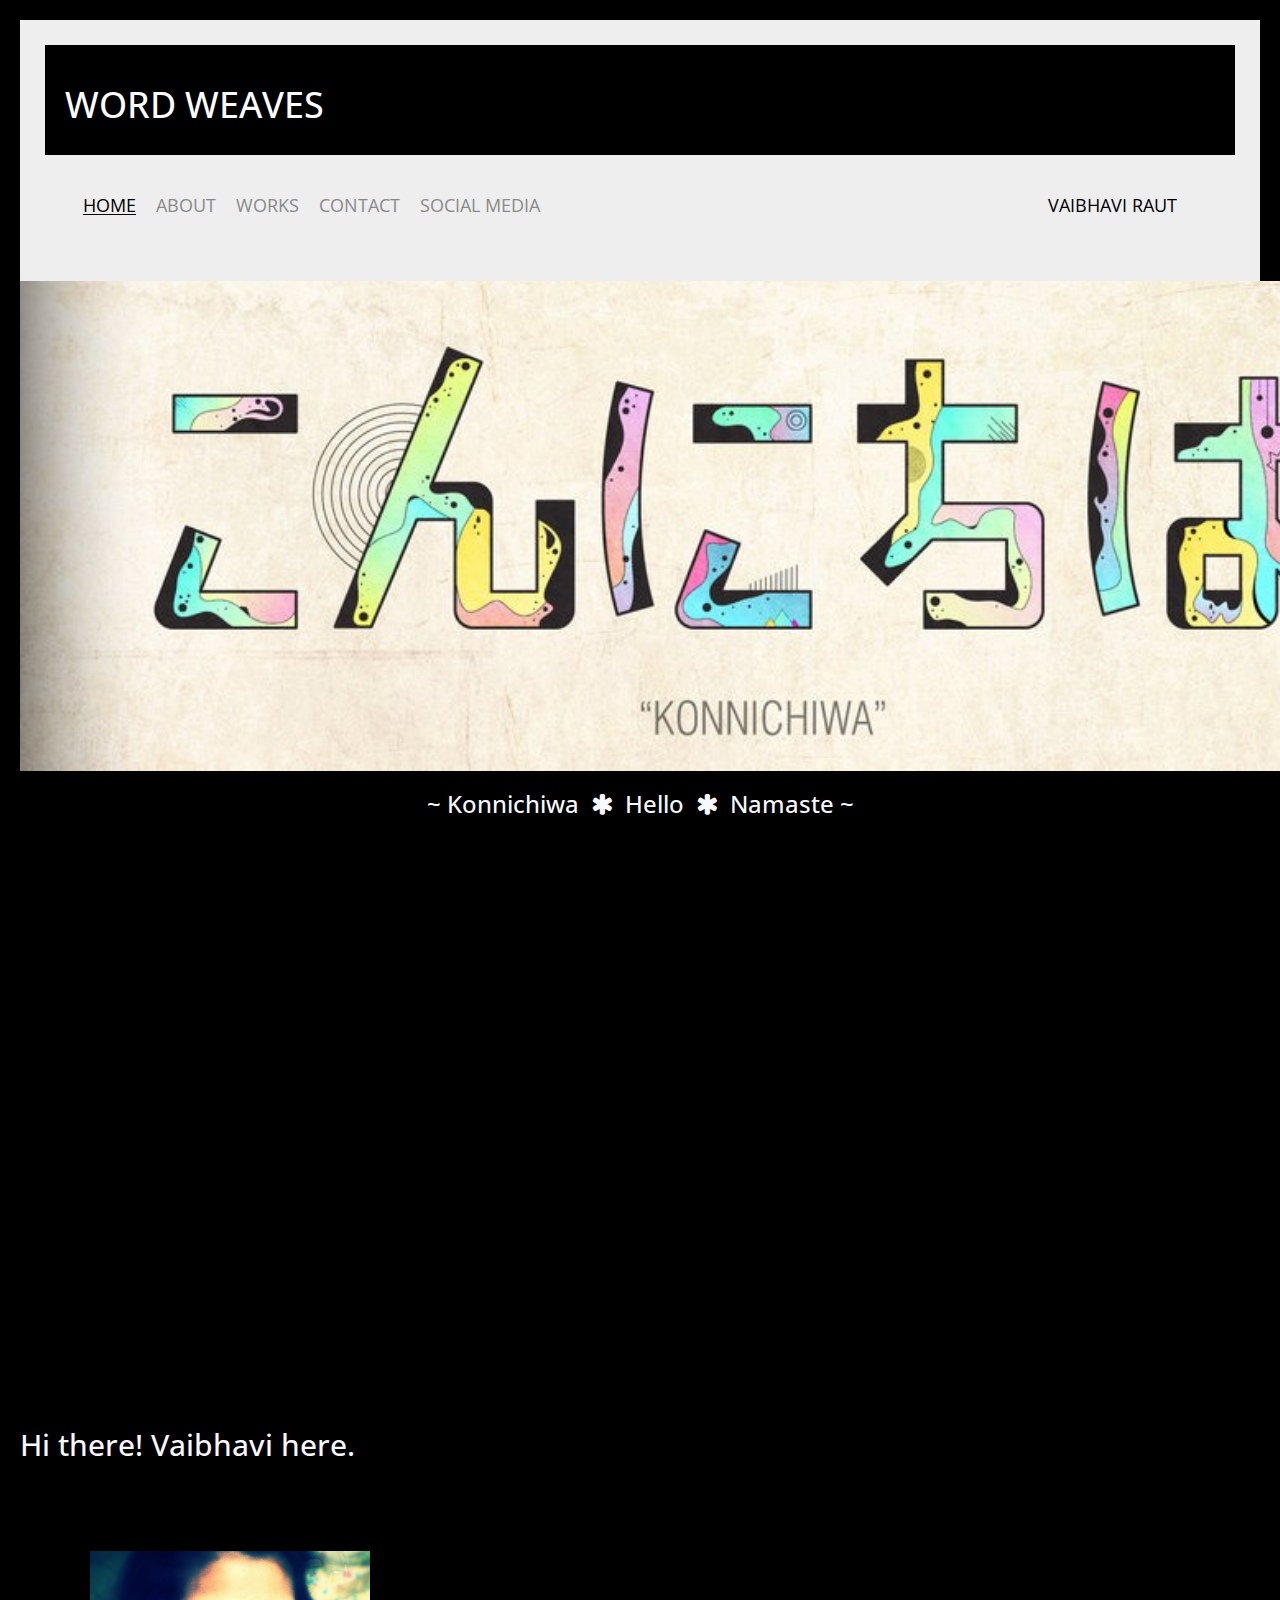
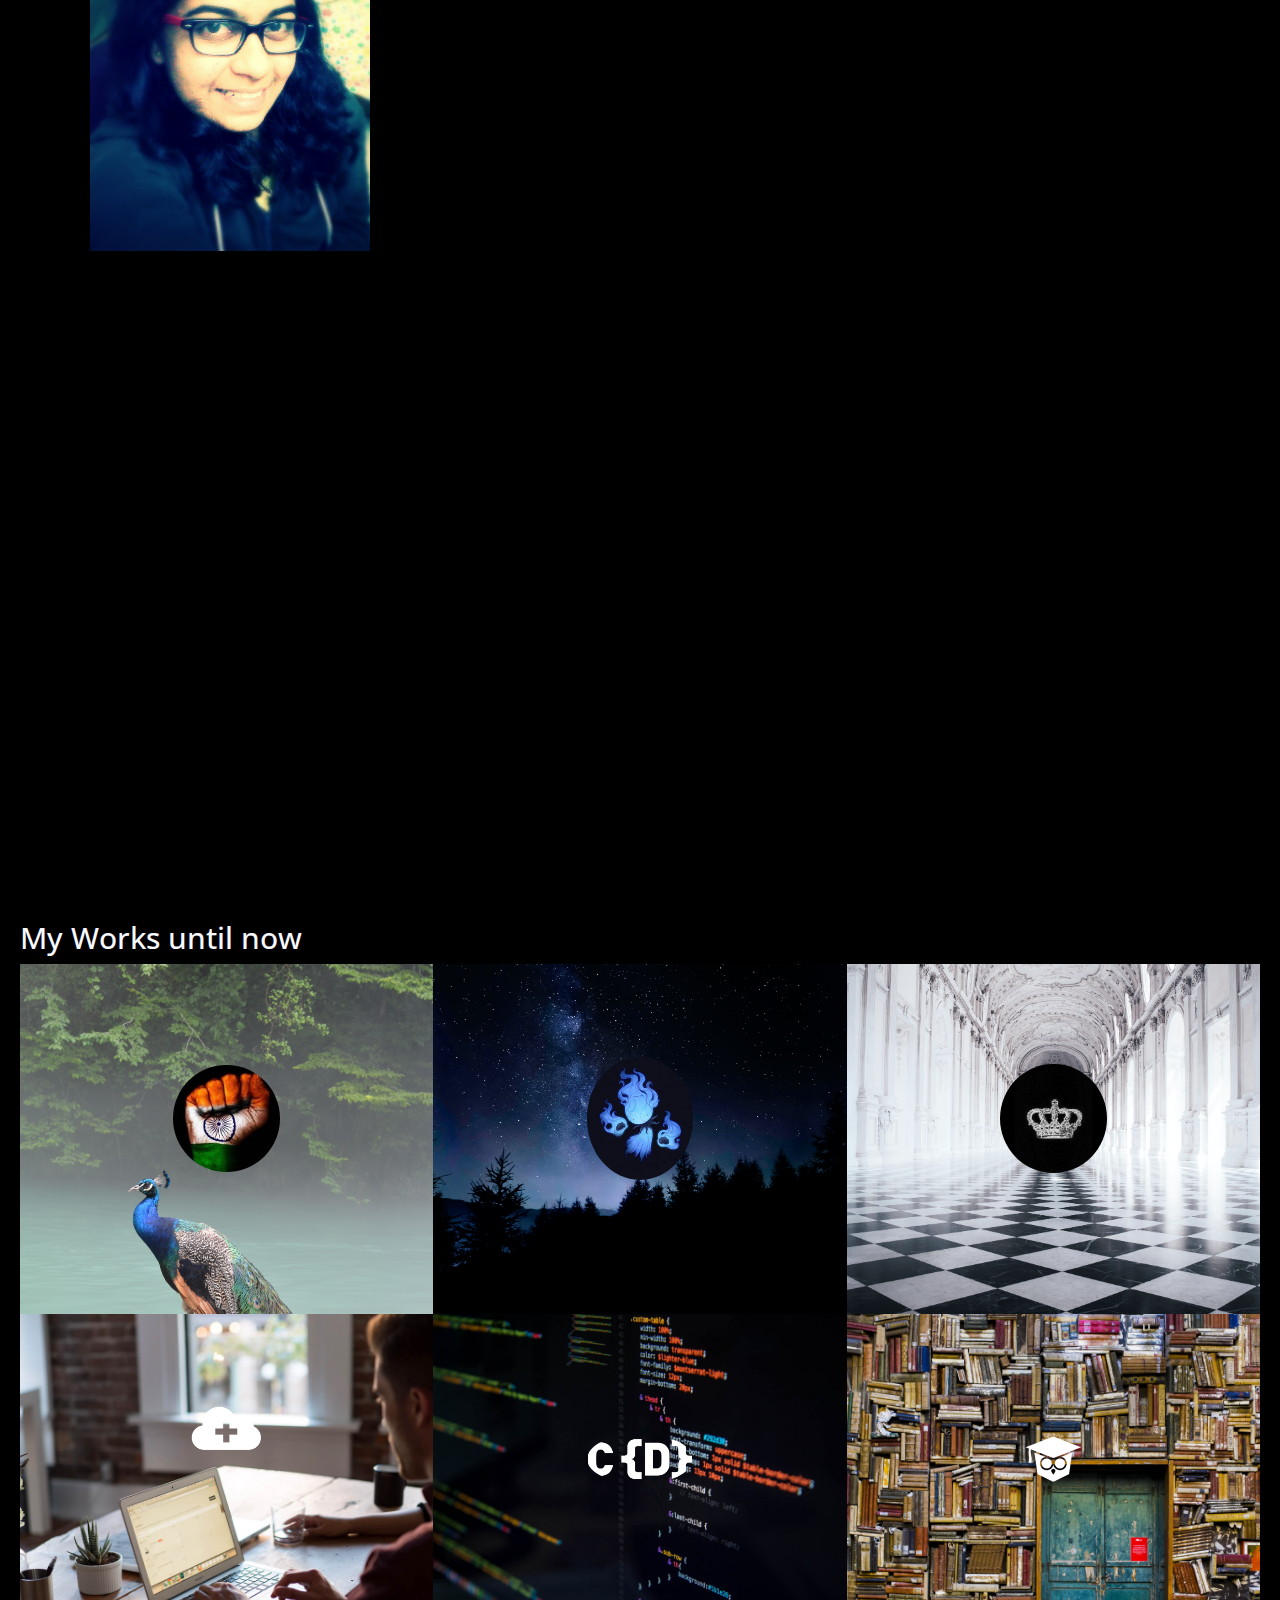
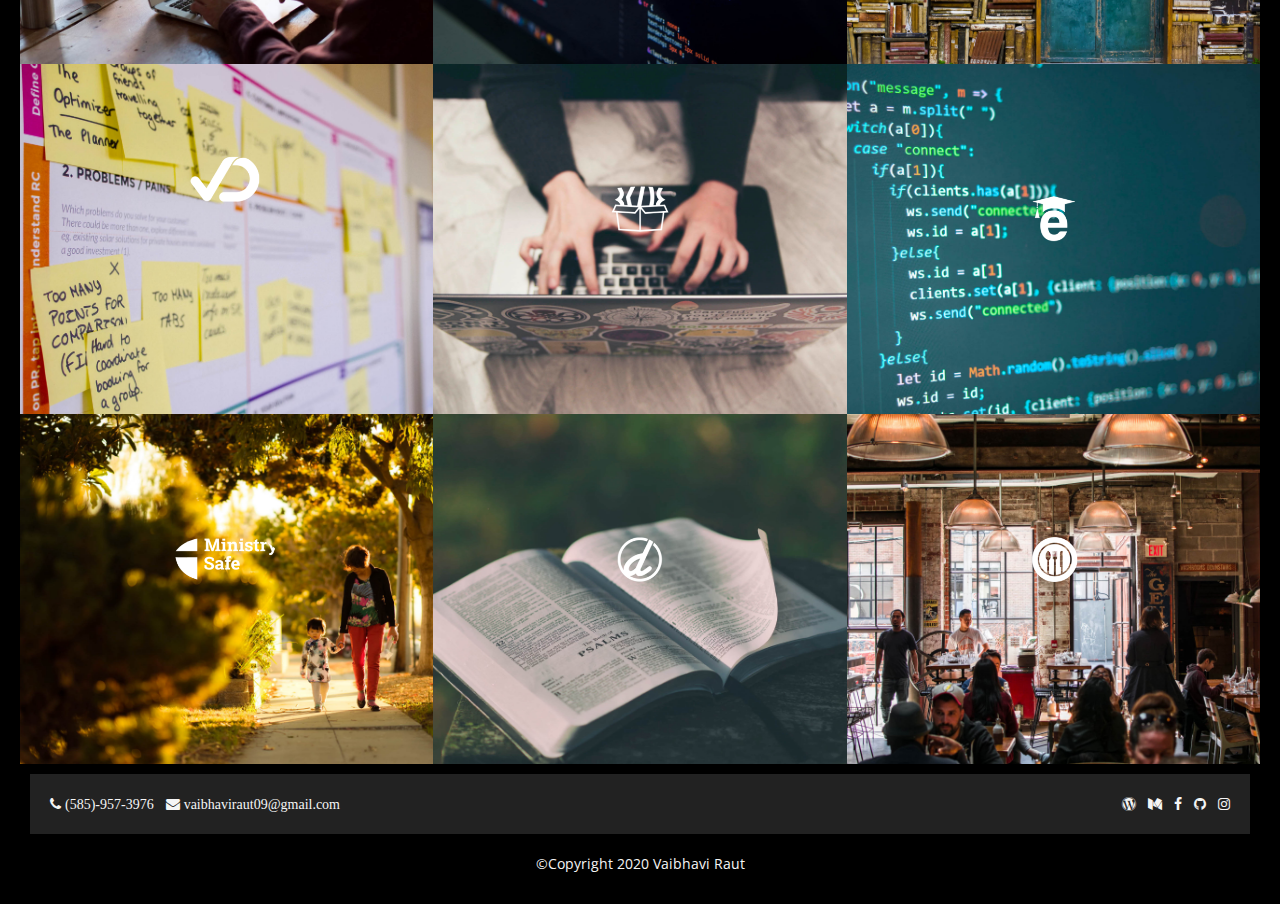
==== commit f564b804: "creating and updating new files" ====
--- a/src/index.html
+++ b/src/index.html
@@ -7,6 +7,10 @@
     <link rel="stylesheet" href="https://fonts.googleapis.com/css2?family=Open+Sans+Condensed:wght@300&display=swap">
     <link rel="stylesheet" href="https://maxcdn.bootstrapcdn.com/bootstrap/3.3.7/css/bootstrap.min.css">
     <link rel="stylesheet" href="https://cdnjs.cloudflare.com/ajax/libs/font-awesome/4.7.0/css/font-awesome.min.css">
+
+    <link href="https://fonts.googleapis.com/css2?family=Lato&display=swap" rel="stylesheet">
+    <link rel="stylesheet" type="text/css" href="../css/works.css">
+
     <script src="https://ajax.googleapis.com/ajax/libs/jquery/1.11.0/jquery.min.js"></script>
     <script src="../parallax.js-1.5.0/parallax.js-1.5.0/parallax.min.js"></script>
     <script src="../js/main.js"></script>
@@ -63,7 +67,7 @@
 -->
 <!-- HOME -->
     <div class="img-hello">
-      <img src="../img/konnichiwa1.2.jpg" align="center" alt="Konnichiwa Hello" width="1000">
+      <img src="../img/konnichiwa1.2.jpg" align="center" alt="Konnichiwa Hello" width="1480">
     </div>
     <div>
       <h3 align="center"> ~ Konnichiwa &nbsp;<i class="fa fa-asterisk"></i>&nbsp; Hello &nbsp;<i class="fa fa-asterisk"></i>&nbsp; Namaste ~ </h3>
@@ -93,7 +97,7 @@
      <div class="parallax-window-art" data-parallax="scroll" data-z-index="1" data-image-src="../img/art1.jpg"></div>
 
 <!-- ABOUT ME -->
-
+<br><br><br><br>
     <div class="about">
       <h2 id="aboutme">Hi there! Vaibhavi here.</h2>
 
@@ -112,15 +116,15 @@
    <!-- <div class="profile-subtitle" data-parallax="scroll" data-z-index="2" data-image-src="#"></div>  -->
   </div>
 
-<!-- WORKS -->
+<!-- WORKS MUSIC
   <div class="works">
       <h2 id="works">Here are some of my works!</h2>
       <h4>Poems</h4>
     </div>
     <div id="myworks" class="parallax-window-works" data-parallax="scroll" data-z-index="1" data-image-src="../img/more3.jpg">
-<!--      <h4 id="poem-title">
+####      <h4 id="poem-title">
         Poems
-      </h4>     -->
+      </h4>
       <div class="works-items-wrapper">
         <div class="works-item-wrapper">
           <div class="works-img-background" data-parallax="scroll" data-z-index="2" data-image-src="../img/forest3.jpg"></div>
@@ -139,13 +143,172 @@
         <div class="works-item-wrapper">
           <div class="works-img-background" data-parallax="scroll" data-z-index="2" data-image-src="../img/forest1.jpg"></div>
             <div class="img-text-wrapper" data-parallax="scroll" data-z-index="3">
-              <div class="subtitle"><i class="glyphicon glyphicon-plus-sign">More....</i></div>
+              <div class="subtitle">
+                <a href="works.html">
+                <i class="glyphicon glyphicon-plus-sign">More....</i>
+                </a>
+              </div>
             </div>
         </div>
       </div>
       </div>
-
-<!-- MUSIC -->
+-->
+
+<br><br><br><br>
+<div class="container2">
+      <div id="myworks" class="works">
+        <h2>My Works until now</h2>
+      </div>
+
+        <!-- Master Wrapper for Portfolio Content -->
+        <div class="content-wrapper">
+            <div class="portfolio-items-wrapper">
+
+                 <div class="portfolio-item-wrapper">
+                    <div class="portfolio-img-background" style="background-image:url(../img/Patriotism4.jpg)"></div>
+
+                    <div class="img-text-wrapper">
+                    <a href="Patriotism.html">
+                      <div class="logo-wrapper">
+                        <img src="../img/india2.jpg" alt="">
+                      </div>
+                      <div class="subtitle" align="center">Patriotism</div>
+                    </div>
+                   </a>
+                  </div>
+
+                  <div class="portfolio-item-wrapper">
+                    <div class="portfolio-img-background" style="background-image:url(../img/forest2.jpg)"></div>
+                    <div class="img-text-wrapper">
+                      <a href="WOTW.html">
+                      <div class="logo-wrapper">
+                        <img src="../img/wisp7.1.jpg" alt="">
+                      </div>
+
+                      <div class="subtitle">Will o' the Wisp</div>
+                        </a>
+                    </div>
+                  </div>
+
+                  <div class="portfolio-item-wrapper">
+                    <div class="portfolio-img-background" style="background-image:url(../img/queenB.jpg)"></div>
+                    <div class="img-text-wrapper">
+                      <div class="logo-wrapper">
+                        <img src="../img/queen0.jpg" alt="">
+                      </div>
+
+                      <div class="subtitle">Crown</div>
+                    </div>
+                  </div>
+
+                  <div class="portfolio-item-wrapper">
+                    <div class="portfolio-img-background" style="background-image:url(../img/works_img/p4.jpg)"></div>
+                    <div class="img-text-wrapper">
+                      <div class="logo-wrapper">
+                        <img src="../img/works_img/logos/shop-hacker.png" alt="">
+                      </div>
+
+                      <div class="subtitle">Shop Hacker allows you to easily import digital products such as elearning courses, software, and games directly
+                        into your ecommerce store.</div>
+                    </div>
+                  </div>
+
+                  <div class="portfolio-item-wrapper">
+                    <div class="portfolio-img-background" style="background-image:url(../img/works_img/p5.jpg)"></div>
+                    <div class="img-text-wrapper">
+                      <div class="logo-wrapper">
+                        <img src="../img/works_img/logos/crondose.png" alt="">
+                      </div>
+
+                      <div class="subtitle">Online tutorials and productivity tips.</div>
+                    </div>
+                  </div>
+
+                  <div class="portfolio-item-wrapper">
+                    <div class="portfolio-img-background" style="background-image:url(../img/works_img/p6.jpg)"></div>
+                    <div class="img-text-wrapper">
+                      <div class="logo-wrapper">
+                        <img src="../img/works_img/logos/dailysmarty.png" alt="">
+                      </div>
+
+                      <div class="subtitle">Keep track of what you learn every day.</div>
+                    </div>
+                  </div>
+
+                  <div class="portfolio-item-wrapper">
+                    <div class="portfolio-img-background" style="background-image:url(../img/works_img/p7.jpg)"></div>
+                    <div class="img-text-wrapper">
+                      <div class="logo-wrapper">
+                        <img src="../img/works_img/logos/dashtrack.png" alt="">
+                      </div>
+
+                      <div class="subtitle">What you track improves. DashTrack is a journal that makes it easy to track your daily tasks and make the most
+                        of your time each day.</div>
+                    </div>
+                  </div>
+
+                  <div class="portfolio-item-wrapper">
+                    <div class="portfolio-img-background" style="background-image:url(../img/works_img/p8.jpg)"></div>
+                    <div class="img-text-wrapper">
+                      <div class="logo-wrapper">
+                        <img src="../img/works_img/logos/devtrunk.png" alt="">
+                      </div>
+
+                      <div class="subtitle">Online shop for developer happiness.</div>
+                    </div>
+                  </div>
+
+                  <div class="portfolio-item-wrapper">
+                    <div class="portfolio-img-background" style="background-image:url(../img/works_img/p9.jpg)"></div>
+                    <div class="img-text-wrapper">
+                      <div class="logo-wrapper">
+                        <img src="../img/works_img/logos/edutechional.png" alt="">
+                      </div>
+
+                      <div class="subtitle">Online technology tutorials.</div>
+                    </div>
+                  </div>
+
+                  <div class="portfolio-item-wrapper">
+                    <div class="portfolio-img-background" style="background-image:url(../img/works_img/p10.jpg)"></div>
+                    <div class="img-text-wrapper">
+                      <div class="logo-wrapper">
+                        <img src="../img/works_img/logos/ministry-safe.png" alt="">
+                      </div>
+
+                      <div class="subtitle">A complete child safety system for organizations.</div>
+                    </div>
+                  </div>
+
+                  <div class="portfolio-item-wrapper">
+                    <div class="portfolio-img-background" style="background-image:url(../img/works_img/p11.jpg)"></div>
+                    <div class="img-text-wrapper">
+                      <div class="logo-wrapper">
+                        <img src="../img/works_img/logos/open-devos.png" alt="">
+                      </div>
+
+                      <div class="subtitle">Publish and share daily devotionals.</div>
+                    </div>
+                  </div>
+
+                  <div class="portfolio-item-wrapper">
+                    <div class="portfolio-img-background" style="background-image:url(../img/works_img/p12.jpg)"></div>
+                    <div class="img-text-wrapper">
+                      <div class="logo-wrapper">
+                        <img src="../img/works_img/logos/toastability.png" alt="">
+                      </div>
+
+                      <div class="subtitle">Easy way to manage the digital life of your bar or restaurant.</div>
+                    </div>
+                  </div>
+
+
+            </div>
+        </div>
+
+    </div>
+
+
 
 <!-- CONTACT ; SOCIAL MEDIA ; FOOTER -->
 <footer id="footer" >
@@ -174,4 +337,19 @@
     </div>
 
 </body>
+<script>
+  const portfolioItems = document.querySelectorAll('.portfolio-item-wrapper')
+  portfolioItems.forEach(portfolioItem =>{
+      portfolioItem.addEventListener('mouseover', () =>{
+          <!-- console.log(portfolioItem); -->
+          console.log(portfolioItem.childNodes[1].classList);
+          portfolioItem.childNodes[1].classList.add('img-darken');
+      })
+      portfolioItem.addEventListener('mouseout', () =>{
+          <!-- console.log(portfolioItem); -->
+          console.log(portfolioItem.childNodes[1].classList);
+          portfolioItem.childNodes[1].classList.remove('img-darken');
+      })
+  })
+</script>
 </html>
--- a/css/style.css
+++ b/css/style.css
@@ -4,11 +4,10 @@
   background: black;
   font-family: 'Open Sans Condensed', sans-serif;
   color: ghostwhite;
-  padding: 20px 250px;
+  padding: 20px;
 }
 
 .container1{
-    max-width: 1000px;
     font-family: 'Open Sans Condensed', sans-serif;
     font-size: 20px;
     padding: 25px;
@@ -24,8 +23,6 @@
 .img-hello{
     padding-right: 50px;
     background-size: cover;
-    width: 1000px;
-    object-fit: cover;
 }
 
 .parallax-window-art{
@@ -55,7 +52,7 @@
   text-align: right;
   background-size: cover;
   min-height: 400px;
-  padding: 70px 70px 30px 550px;
+  padding: 50px 190px 30px 800px;
 }
 
 .parallax-window-works{
--- a/css/works.css
+++ b/css/works.css
@@ -0,0 +1,138 @@
+/* Master Styles */
+body{
+    margin: 0px;
+    font-family: 'Lato', sans-serif;
+}
+
+.container2{
+    display: grid;
+    grid-template-columns: 1fr;
+
+}
+
+/*Nav Styles*/
+.nav-wrapper{
+    display: flex;
+    justify-content: space-between;
+    padding: 38px;
+}
+
+.left-side{
+    display: flex;
+}
+
+.nav-wrapper > .left-side > div{
+    margin-right: 20px;
+    font-size: 0.9em;
+    text-transform: uppercase;
+}
+
+.nav-link-wrapper{
+    height: 22px;
+    border-bottom: 1px solid transparent;
+    transition: border-bottom 0.5s;
+}
+
+.nav-link-wrapper a {
+    color: #8a8a8a;
+    text-decoration: none;
+    transition: color 0.5s;
+}
+
+.nav-link-wrapper:hover{
+    border-bottom: 1px solid black;
+}
+
+.nav-link-wrapper a:hover{
+    color: black;
+}
+
+.active-nav-link{
+  border-bottom: 1px solid black;
+}
+
+/*override the default colour*/
+.active-nav-link a{
+  color: black !important;
+}
+
+/*Portfolio Styles*/
+.portfolio-items-wrapper{
+    display: grid;
+    grid-template-columns: 1fr 1fr 1fr;
+}
+
+.portfolio-item-wrapper{
+    position: relative;
+}
+
+.portfolio-img-background{
+    height: 350px;
+    width: 100%;
+    background-size: cover;
+    background-position: center;
+    background-repeat: no-repeat;
+}
+
+.img-text-wrapper{
+  position: absolute;
+  top: 0;
+  display: flex;
+  flex-direction: column;
+  justify-content: center;
+  align-items: center;
+  height: 100%;
+  text-align: center;
+  padding-left: 100px;
+  padding-right: 100px;
+}
+
+.logo-wrapper img{
+  width: 50%;
+  margin-bottom: 20px;
+  border-radius: 50%;
+}
+
+/*Needs to be more specific with Selector*/
+
+.img-text-wrapper .subtitle{
+  transition: 1s;
+  font-weight: 600;
+  color: transparent;
+  text-decoration: none;
+}
+
+.img-text-wrapper a{
+  text-decoration: none;
+}
+
+.img-text-wrapper:hover .subtitle{
+  font-weight: 600;
+  color: ghostwhite;
+}
+
+
+/*Javascript Dynamically add and remove this on hovering*/
+.img-darken {
+  transition: 1s;
+  filter: brightness(10%);
+}
+
+
+/* About Page Styles */
+.two-column-wrapper{
+  display: grid;
+  grid-template-columns: 1fr 1fr;
+}
+
+.profile-img-wrapper img{
+  width: 80%;
+}
+
+.profile-content-wrapper{
+  padding: 30px;
+}
+
+.profile-content-wrapper h1{
+  color: lightseagreen;
+}
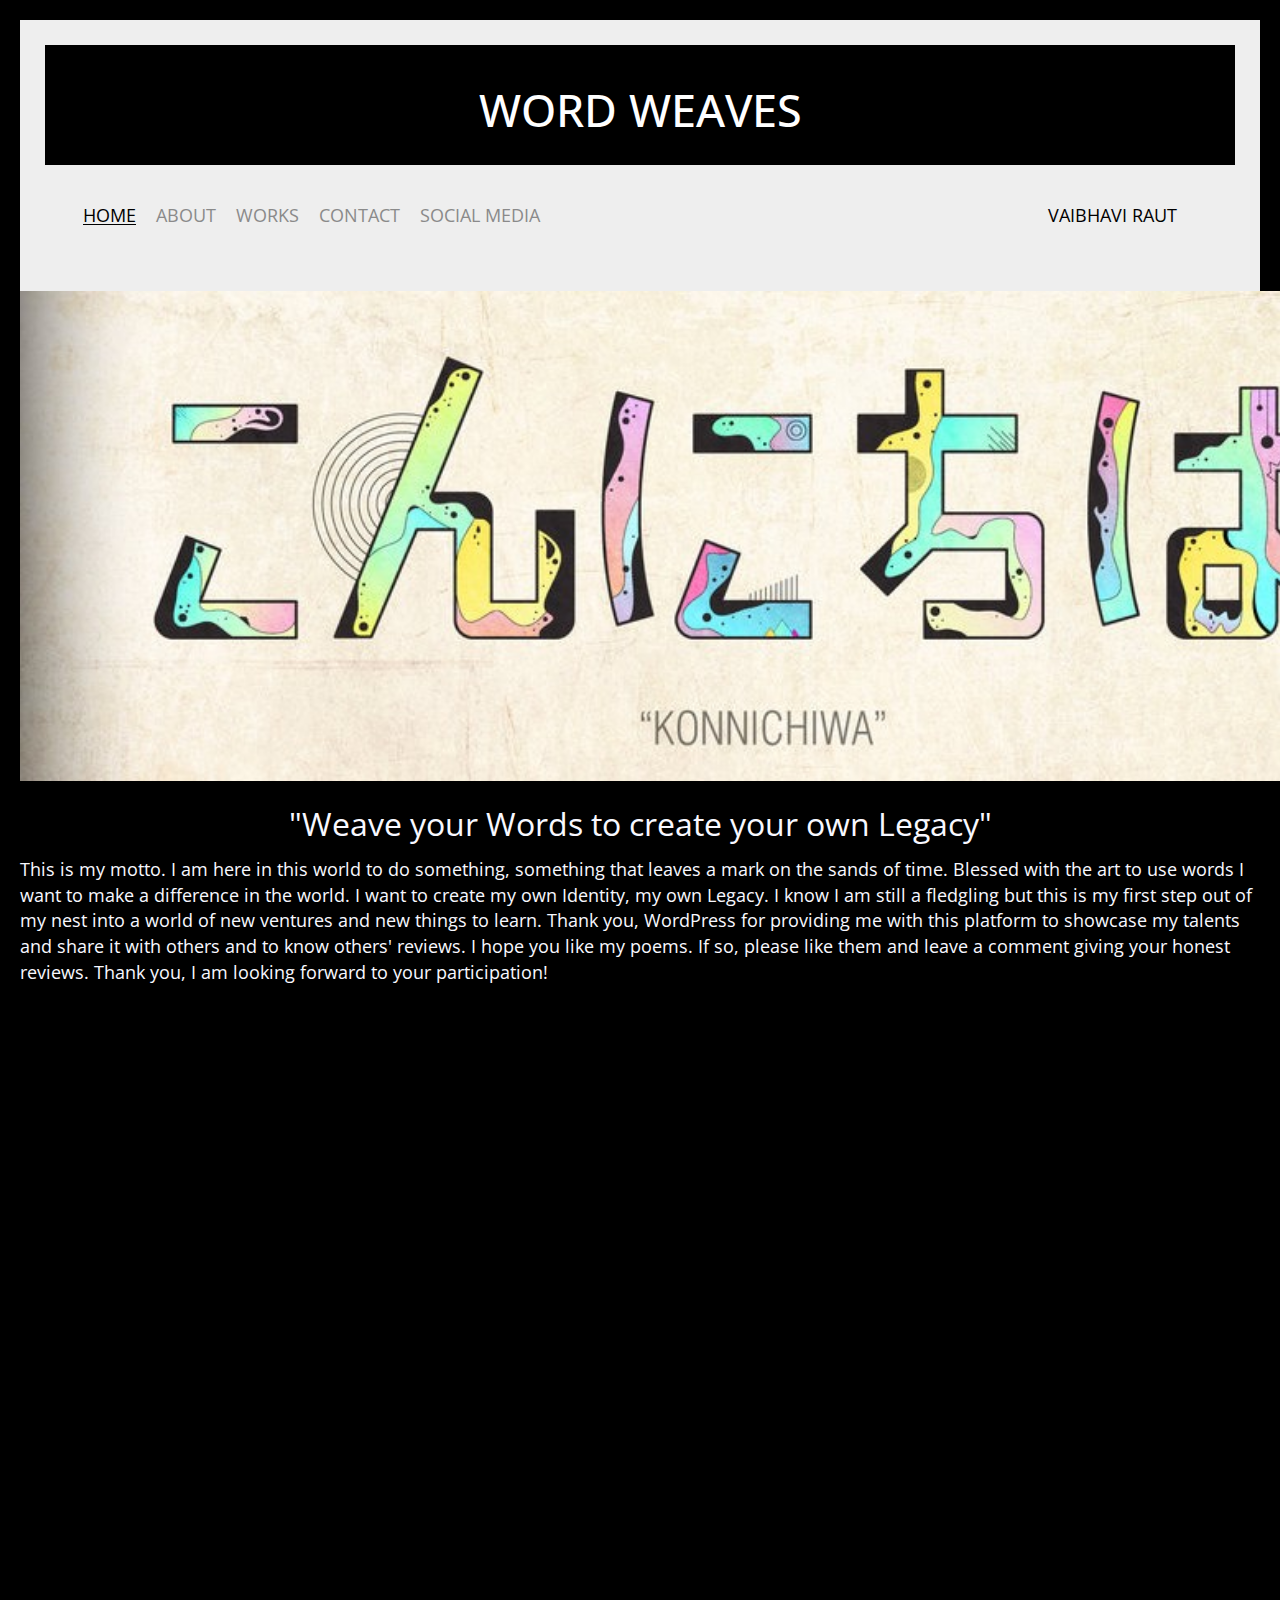
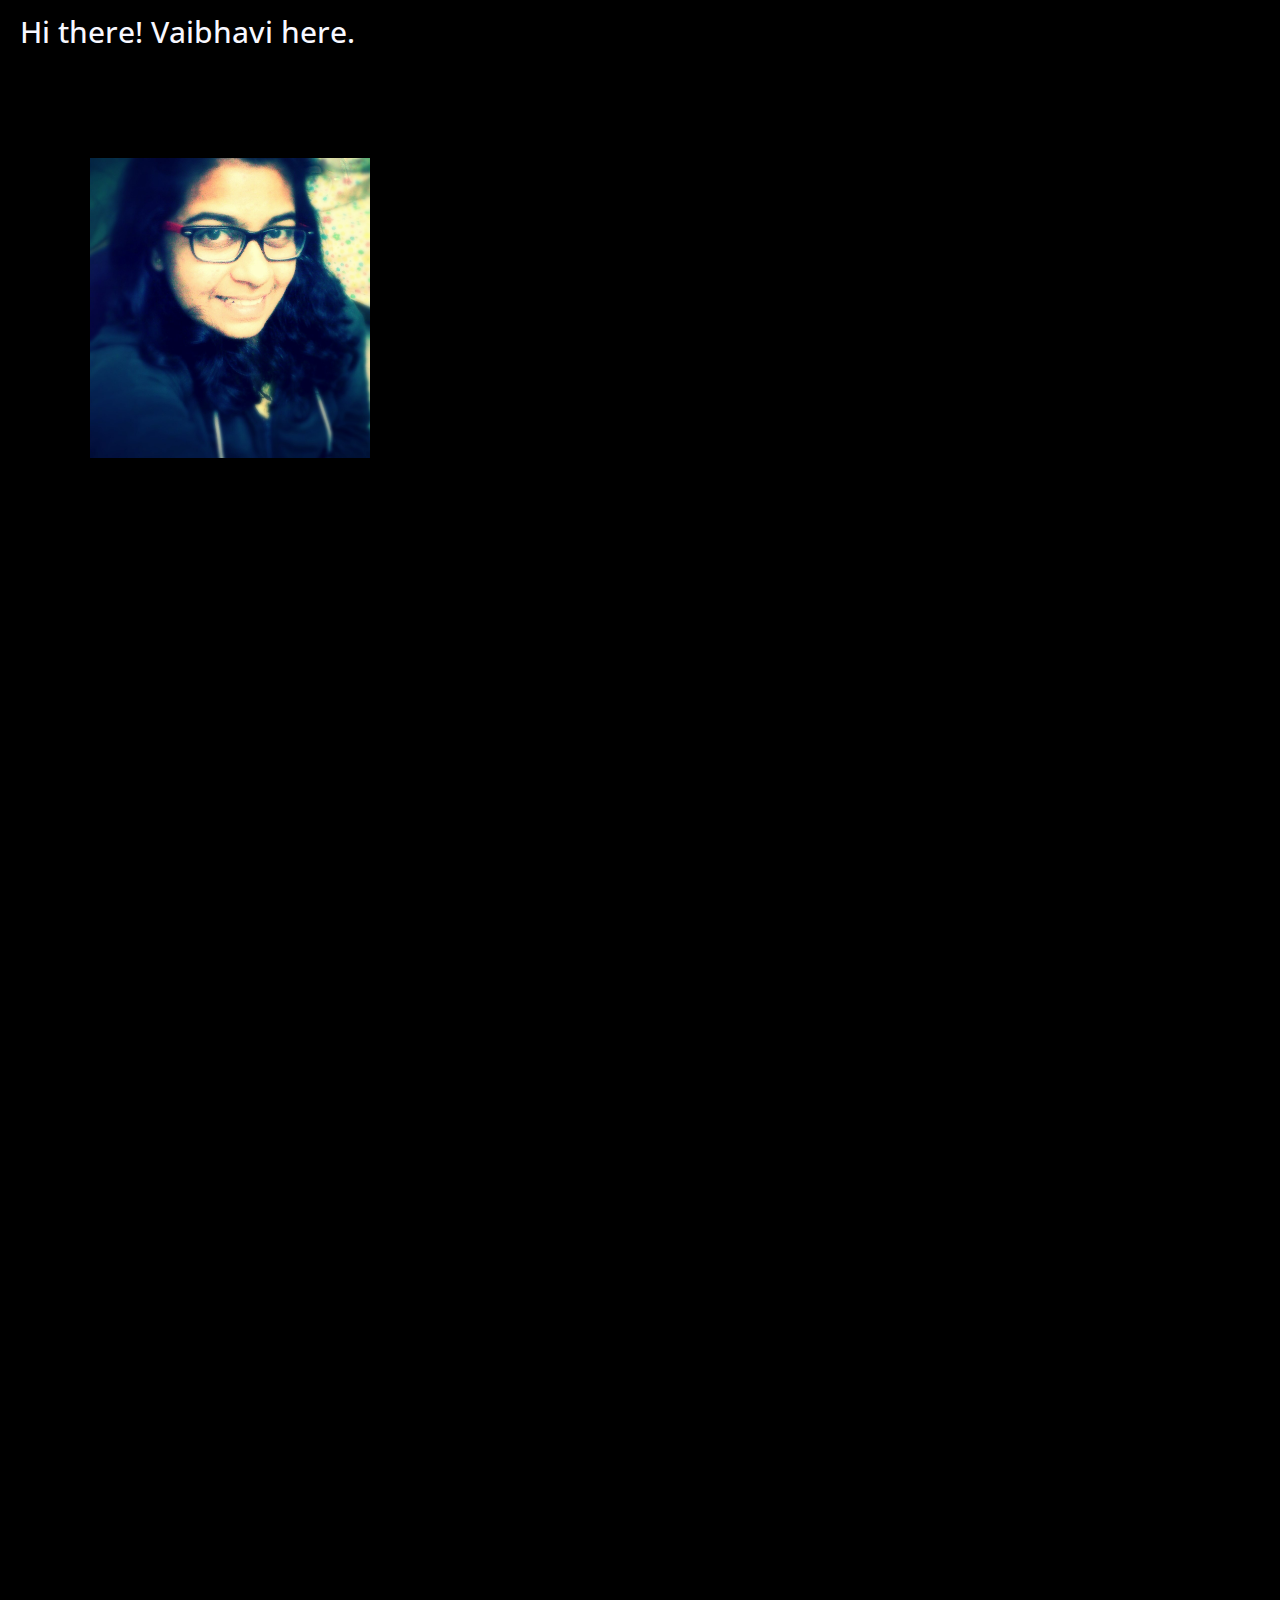
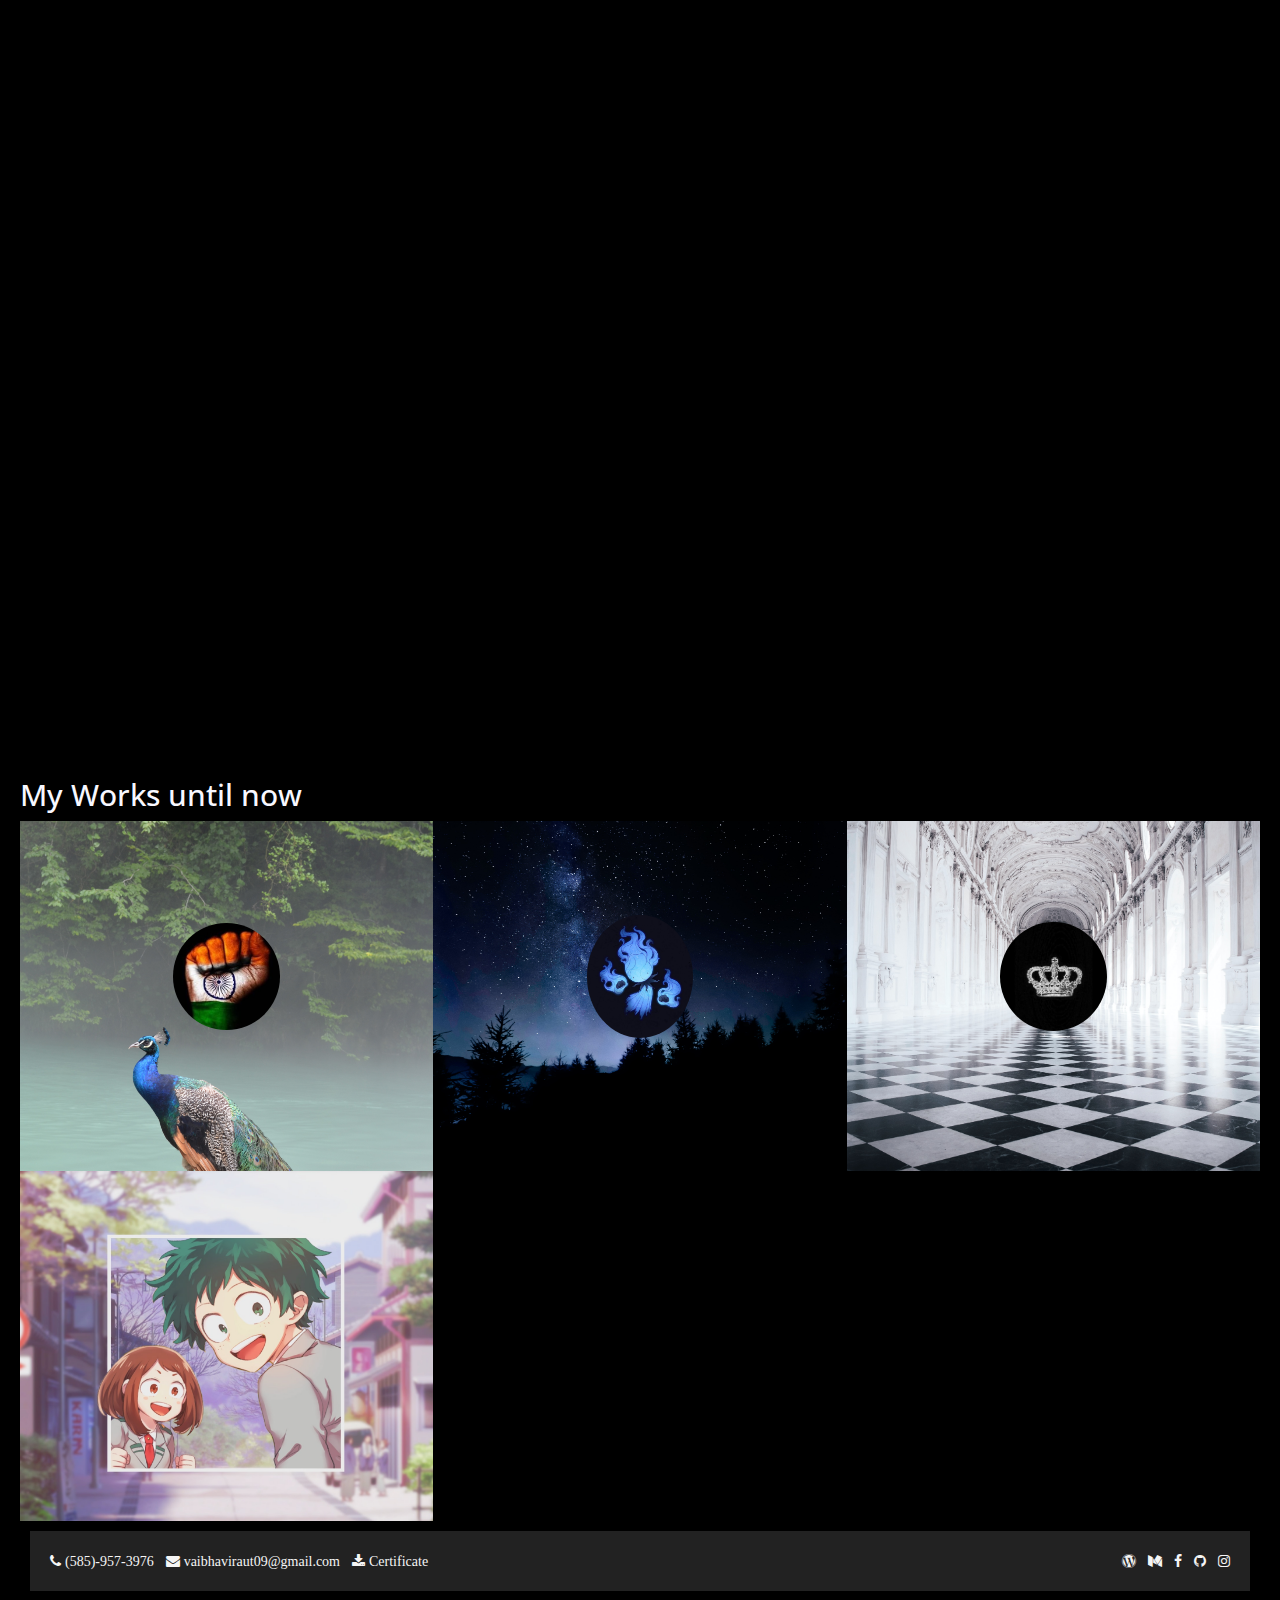
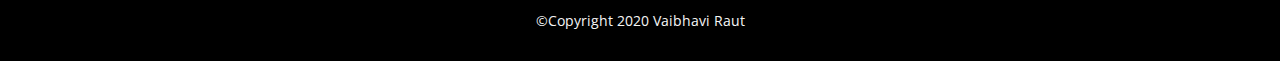
==== commit 5854d57f: "creating and updating new files" ====
--- a/src/index.html
+++ b/src/index.html
@@ -23,7 +23,7 @@
   <!-- Home Page -->
   <div class="container1">
     <div class="header">
-      <h1>Word Weaves</h1>
+      <h1 >Word Weaves</h1>
     </div>
 
     <div class="nav-wrapper">
@@ -68,11 +68,17 @@
 <!-- HOME -->
     <div class="img-hello">
       <img src="../img/konnichiwa1.2.jpg" align="center" alt="Konnichiwa Hello" width="1480">
-    </div>
+    </div> <br>
     <div>
-      <h3 align="center"> ~ Konnichiwa &nbsp;<i class="fa fa-asterisk"></i>&nbsp; Hello &nbsp;<i class="fa fa-asterisk"></i>&nbsp; Namaste ~ </h3>
-      <p>
+      <p align="center" style="font-size: xx-large">
+        "Weave your Words to create your own Legacy"
       </p>
+      <p style="font-size: large">
+        This is my motto. I am here in this world to do something, something that leaves a mark on the sands of time. Blessed with the art to use words I want to make a difference in the world. I want to create my own Identity, my own Legacy.
+I know I am still a fledgling but this is my first step out of my nest into a world of new ventures and new things to learn. Thank you, WordPress for providing me with this platform to showcase my talents and share it with others and to know others' reviews.
+I hope you like my poems. If so, please like them and leave a comment giving your honest reviews.
+Thank you, I am looking forward to your participation!
+      </p> <br>
     </div>
 <!--    <div class="parallax-window" data-parallax="scroll" data-z-index="1" data-image-src="../img/konnichiwa1.jpg" align="center" alt="Konnichiwa Hello"></div>
     <div>
@@ -94,12 +100,12 @@
       </p>
     </div>
 -->
-     <div class="parallax-window-art" data-parallax="scroll" data-z-index="1" data-image-src="../img/art1.jpg"></div>
+     <div class="parallax-window-art" data-parallax="scroll" data-z-index="1" data-image-src="../img/anime2.jpg"></div>
 
 <!-- ABOUT ME -->
 <br><br><br><br>
     <div class="about">
-      <h2 id="aboutme">Hi there! Vaibhavi here.</h2>
+      <h2 id="aboutme">Hi there! Vaibhavi here.</h2><br>
 
     </div>
   <div class="parallax-window-about" data-parallax="scroll" data-z-index="1" data-image-src="../img/work3.jpg">
@@ -193,26 +199,26 @@
                   <div class="portfolio-item-wrapper">
                     <div class="portfolio-img-background" style="background-image:url(../img/queenB.jpg)"></div>
                     <div class="img-text-wrapper">
+                      <a href="crown.html">
                       <div class="logo-wrapper">
                         <img src="../img/queen0.jpg" alt="">
                       </div>
-
                       <div class="subtitle">Crown</div>
-                    </div>
-                  </div>
-
-                  <div class="portfolio-item-wrapper">
-                    <div class="portfolio-img-background" style="background-image:url(../img/works_img/p4.jpg)"></div>
-                    <div class="img-text-wrapper">
-                      <div class="logo-wrapper">
-                        <img src="../img/works_img/logos/shop-hacker.png" alt="">
-                      </div>
-
-                      <div class="subtitle">Shop Hacker allows you to easily import digital products such as elearning courses, software, and games directly
-                        into your ecommerce store.</div>
-                    </div>
-                  </div>
-
+                        </a>
+                    </div>
+                  </div>
+
+                  <div class="portfolio-item-wrapper">
+                    <div class="portfolio-img-background" style="background-image:url(../img/anime.jpg)"></div>
+                    <div class="img-text-wrapper">
+                      <div class="logo-wrapper">
+                        <img src="..." alt="">
+                      </div>
+
+                      <div class="subtitle">Will be uploading more of my works soon! Stay Tuned!</div>
+                    </div>
+                  </div>
+<!--
                   <div class="portfolio-item-wrapper">
                     <div class="portfolio-img-background" style="background-image:url(../img/works_img/p5.jpg)"></div>
                     <div class="img-text-wrapper">
@@ -300,7 +306,7 @@
 
                       <div class="subtitle">Easy way to manage the digital life of your bar or restaurant.</div>
                     </div>
-                  </div>
+                  </div>    -->
 
 
             </div>
@@ -316,7 +322,8 @@
     <div class="footer-left">
       <div class="footer-link-wrap">
           <a href="#" class="fa fa-phone"> (585)-957-3976</a> &nbsp;
-        <a href="mailto:vaibhaviraut09@gmail.com" class="fa fa-envelope"> vaibhaviraut09@gmail.com</a>
+        <a href="mailto:vaibhaviraut09@gmail.com" class="fa fa-envelope"> vaibhaviraut09@gmail.com</a> &nbsp;
+        <a href="../img/wingword.jpg" class="fa fa-download"> Certificate</a>
       </div>
     </div>
     <div class="footer-right">
--- a/css/style.css
+++ b/css/style.css
@@ -52,7 +52,7 @@
   text-align: right;
   background-size: cover;
   min-height: 400px;
-  padding: 50px 190px 30px 800px;
+  padding: 20px 195px 10px 900px;
 }
 
 .parallax-window-works{
@@ -83,6 +83,12 @@
   background: black;
   color: white;
   text-transform: uppercase;
+}
+
+.header h1{
+  position: center;
+  text-align: center;
+  font-size: 45px;
 }
 
 .nav-wrapper{
@@ -160,75 +166,8 @@
   size: 50px;
 }
 
-/* Works */
-.works-items-wrapper{
-    display: grid;
-    grid-template-columns: 1fr 1fr 1fr;
-}
+/* Certificate */
 
-.works-item-wrapper{
-    position: relative;
-}
-
-.works-img-background{
-    z-index: 2;
-    height: 400px;
-    width: 100%;
-    background-size: cover;
-    background-position: center;
-    background-repeat: no-repeat;
-}
-
-.img-text-wrapper{
-
-  position: absolute;
-  top: 0;
-  display: flex;
-  flex-direction: column;
-  justify-content: center;
-  align-items: center;
-  height: 100%;
-  text-align: center;
-  padding-left: 100px;
-  padding-right: 100px;
-  color: mintcream;
-}
-
-.img-text-wrapper .subtitle{
-  z-index: 3;
-  transition: 1s;
-  font-weight: 600;
-  color: transparent;
-}
-
-.img-text-wrapper:hover .subtitle{
-  z-index: 3;
-  font-weight: 600;
-  color: ghostwhite;
-}
-
-.img-text-wrapper .subtitle .WOTW{
-  z-index: 3;
-  transition: 1s;
-  font-weight: 600;
-  color: transparent;
-}
-
-.img-text-wrapper:hover .subtitle .WOTW{
-  z-index: 3;
-  font-weight: 600;
-  color: ghostwhite;
-  text-decoration: none;
-}
-
-
-
-/*Javascript Dynamically add and remove this on hovering*/
-.img-darken{
-  z-index: 3;
-  transition: 1s;
-  filter: brightness(10%);
-}
 
 /* Footer */
 #footer{
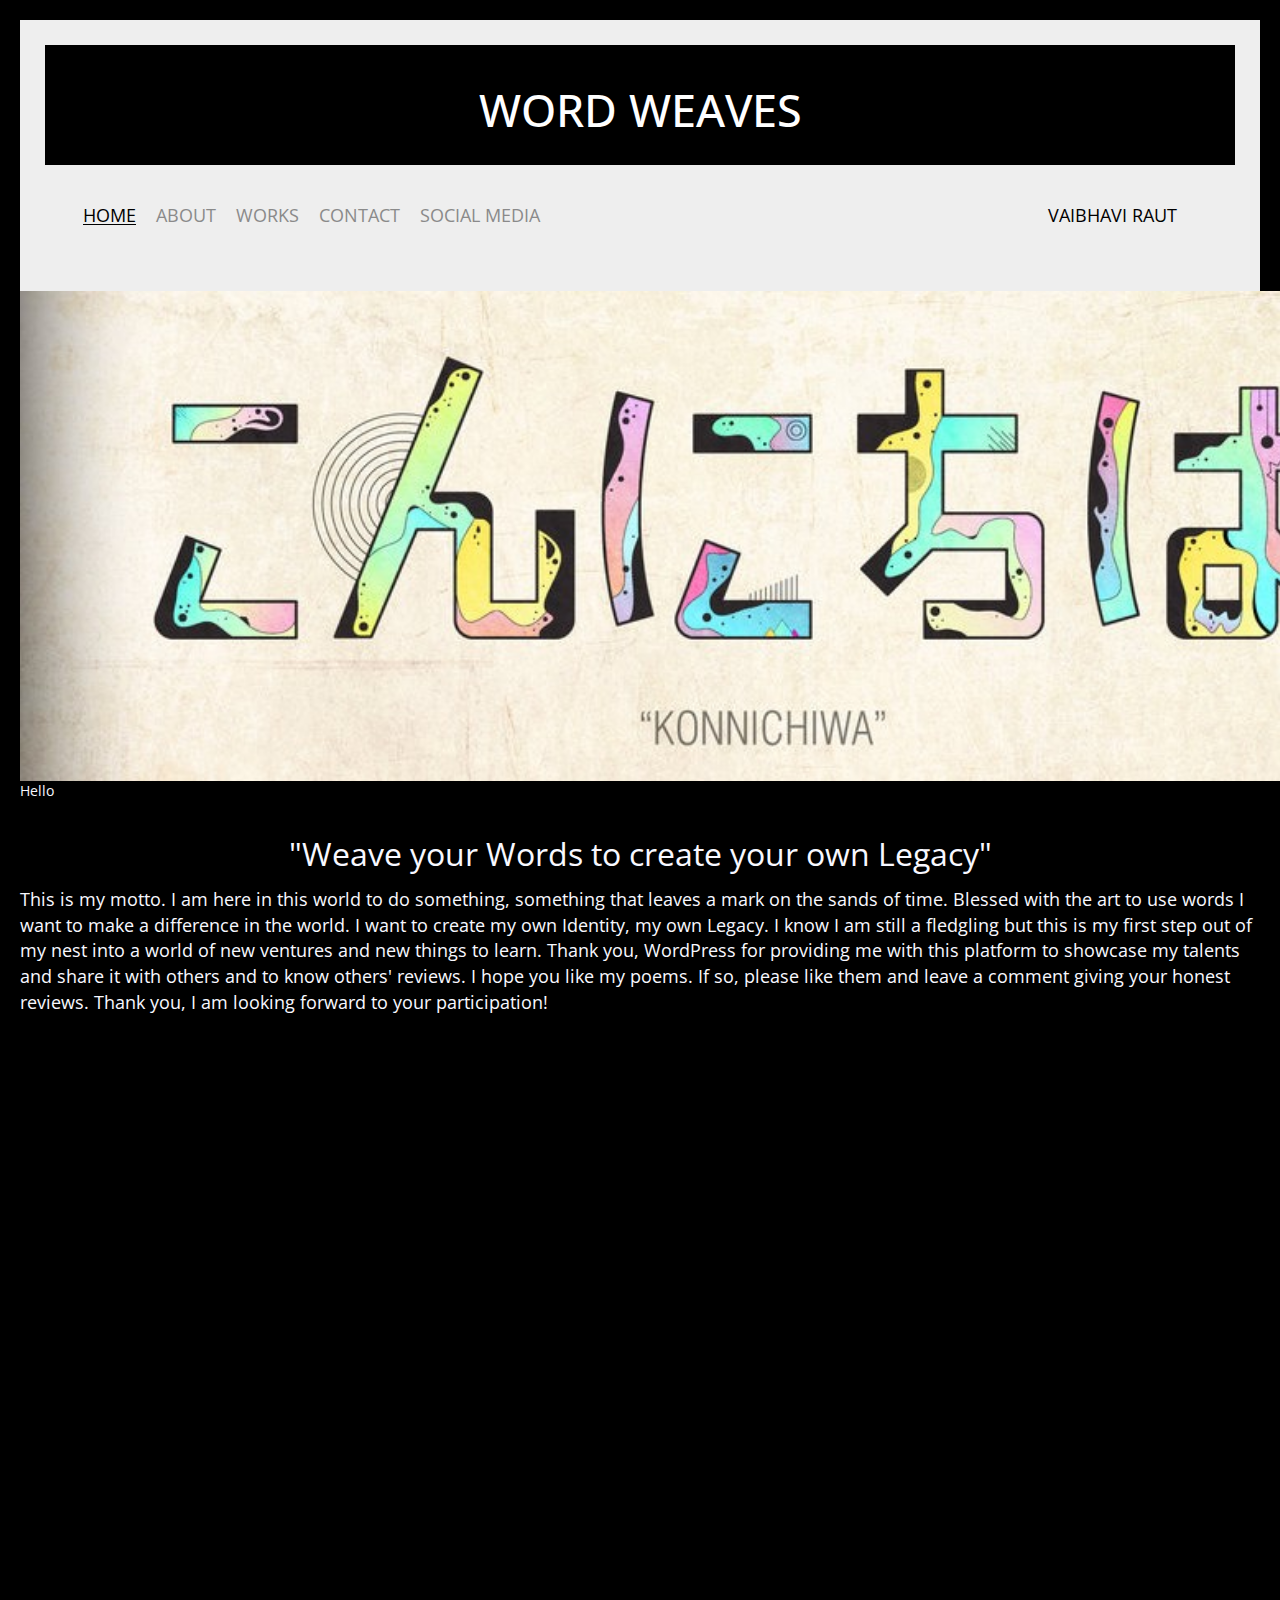
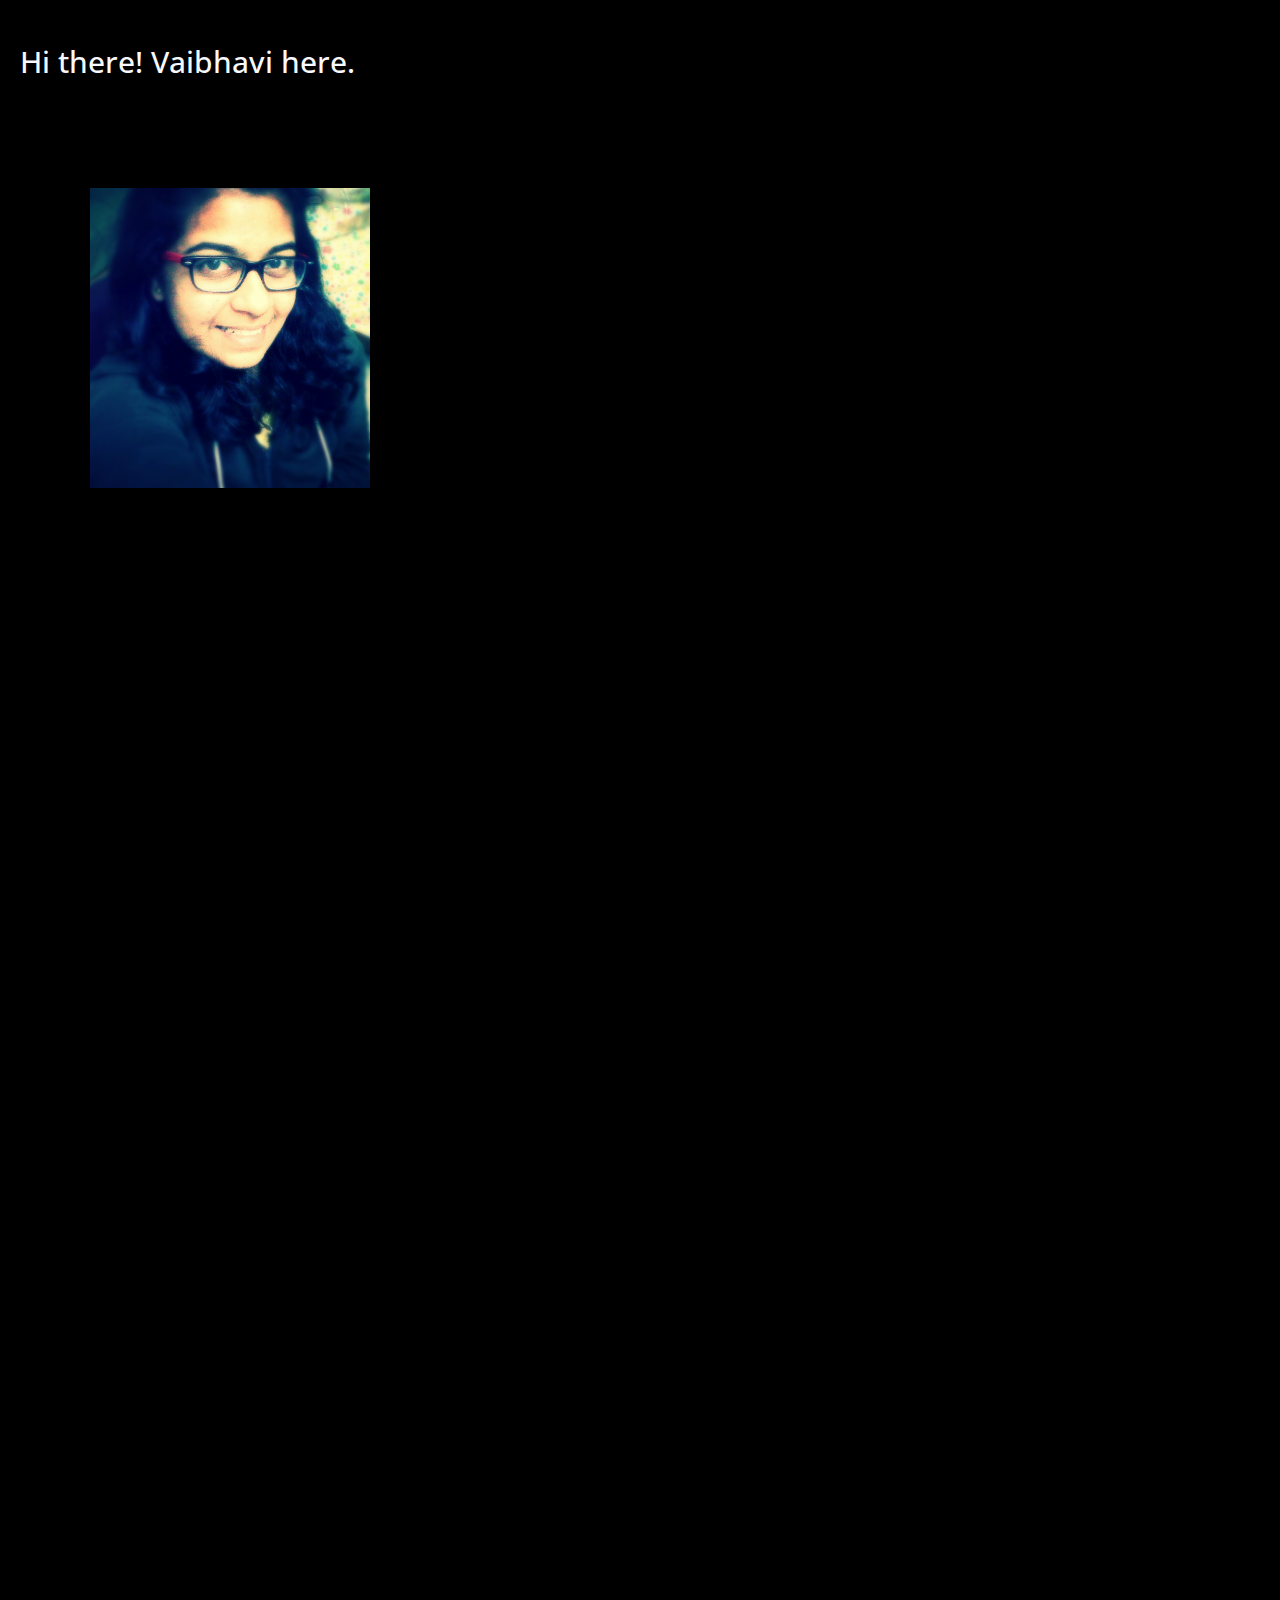
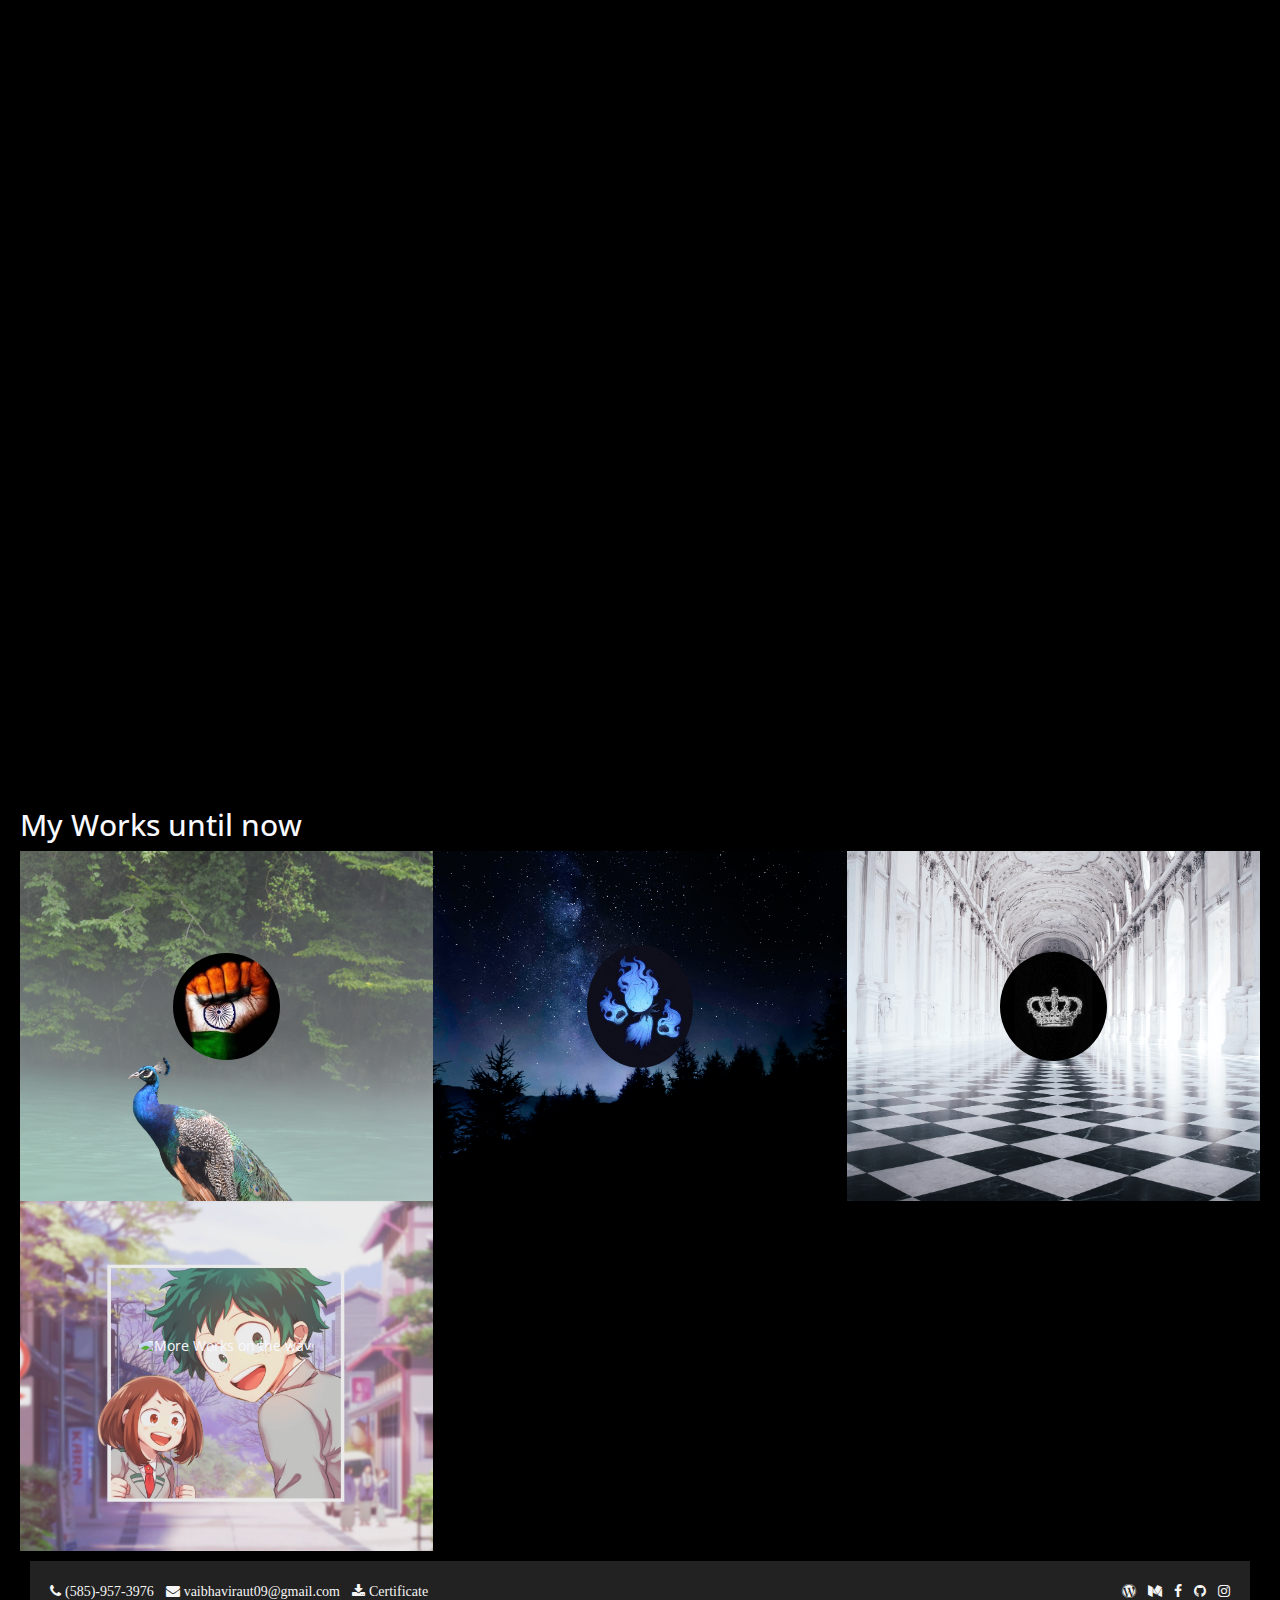
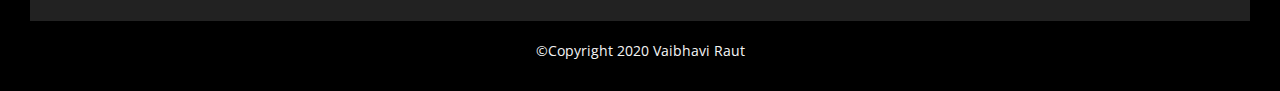
==== commit 64ee9de8: "creating and updating new files" ====
--- a/src/index.html
+++ b/src/index.html
@@ -2,7 +2,7 @@
 <html lang="en">
 <head>
     <meta charset="UTF-8">
-    <title>My Blog</title>
+    <title>Word Weaves</title>
     <link rel="stylesheet" type="text/css" href="../css/style.css">
     <link rel="stylesheet" href="https://fonts.googleapis.com/css2?family=Open+Sans+Condensed:wght@300&display=swap">
     <link rel="stylesheet" href="https://maxcdn.bootstrapcdn.com/bootstrap/3.3.7/css/bootstrap.min.css">
@@ -68,6 +68,7 @@
 <!-- HOME -->
     <div class="img-hello">
       <img src="../img/konnichiwa1.2.jpg" align="center" alt="Konnichiwa Hello" width="1480">
+      <p align="centers">Hello</p>
     </div> <br>
     <div>
       <p align="center" style="font-size: xx-large">
@@ -110,7 +111,7 @@
     </div>
   <div class="parallax-window-about" data-parallax="scroll" data-z-index="1" data-image-src="../img/work3.jpg">
     <!-- <div class="parallax-window-profile" data-parallax="scroll" data-z-index="2" data-image-src="../img/profile3.jpg"></div> -->
-    <img src="../img/profile3.jpg" class="profile1" align="left" data-parallax="scroll" data-z-index="2" data-image-src="../img/profile4.jpg" size="cover" width="350" height="400">
+    <img src="../img/profile3.jpg" class="profile1" align="left" alt="Vaibhavi Ganesh Raut the author and songwriter" data-parallax="scroll" data-z-index="2" data-image-src="../img/profile4.jpg" size="cover" width="350" height="400">
     <p class="info-about" align="center" style = "text-indent : 3em;">
         Hi I'm Vaibhavi Raut. I am 22 years old and my hobby is to write. I started writing when I was 13, although it was mostly songs! I won my first poetry competition when I was in school.
         One of my best poems, "Patriotism" won the first prize in an inter-house school competition. And since then I felt more inspired and motivated to write. I am still a beginner but I hope to write a peice
@@ -171,12 +172,12 @@
             <div class="portfolio-items-wrapper">
 
                  <div class="portfolio-item-wrapper">
-                    <div class="portfolio-img-background" style="background-image:url(../img/Patriotism4.jpg)"></div>
+                    <div class="portfolio-img-background" style="background-image:url(../img/Patriotism4.jpg)" alt="Patriotism"></div>
 
                     <div class="img-text-wrapper">
                     <a href="Patriotism.html">
                       <div class="logo-wrapper">
-                        <img src="../img/india2.jpg" alt="">
+                        <img src="../img/india2.jpg" alt="Patriotism">
                       </div>
                       <div class="subtitle" align="center">Patriotism</div>
                     </div>
@@ -184,11 +185,11 @@
                   </div>
 
                   <div class="portfolio-item-wrapper">
-                    <div class="portfolio-img-background" style="background-image:url(../img/forest2.jpg)"></div>
+                    <div class="portfolio-img-background" style="background-image:url(../img/forest2.jpg)" alt="Will o the Wisp"></div>
                     <div class="img-text-wrapper">
                       <a href="WOTW.html">
                       <div class="logo-wrapper">
-                        <img src="../img/wisp7.1.jpg" alt="">
+                        <img src="../img/wisp7.1.jpg" alt="Will o the Wisp">
                       </div>
 
                       <div class="subtitle">Will o' the Wisp</div>
@@ -197,11 +198,11 @@
                   </div>
 
                   <div class="portfolio-item-wrapper">
-                    <div class="portfolio-img-background" style="background-image:url(../img/queenB.jpg)"></div>
+                    <div class="portfolio-img-background" style="background-image:url(../img/queenB.jpg)" alt="Crown"></div>
                     <div class="img-text-wrapper">
                       <a href="crown.html">
                       <div class="logo-wrapper">
-                        <img src="../img/queen0.jpg" alt="">
+                        <img src="../img/queen0.jpg" alt="Crown">
                       </div>
                       <div class="subtitle">Crown</div>
                         </a>
@@ -209,10 +210,10 @@
                   </div>
 
                   <div class="portfolio-item-wrapper">
-                    <div class="portfolio-img-background" style="background-image:url(../img/anime.jpg)"></div>
-                    <div class="img-text-wrapper">
-                      <div class="logo-wrapper">
-                        <img src="..." alt="">
+                    <div class="portfolio-img-background" style="background-image:url(../img/anime.jpg)" alt="More Works on the way!"></div>
+                    <div class="img-text-wrapper">
+                      <div class="logo-wrapper">
+                        <img src="..." alt="More Works on the way!">
                       </div>
 
                       <div class="subtitle">Will be uploading more of my works soon! Stay Tuned!</div>
